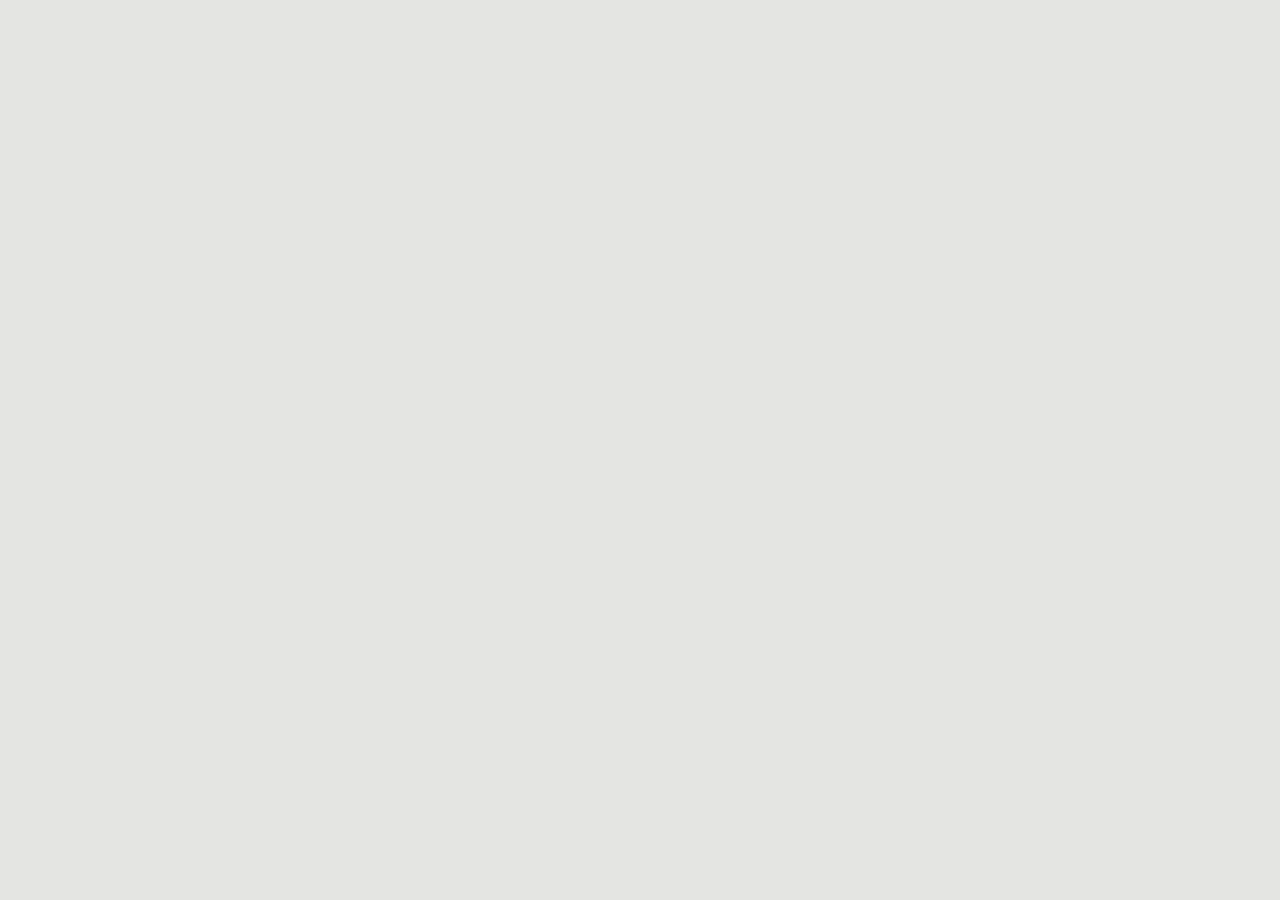
==== index.html @ 8268cdfa "Publica o mapa das farmácias de Foz do Iguaçu Site estático com as 4 lojas FARMAIS, concorrentes no " ====
<!DOCTYPE html>
<html lang="pt-BR"><head>
<meta charset="utf-8"><meta name="viewport" content="width=device-width,initial-scale=1">
<title>Farmácias em Foz — mapa FARMAIS</title>
<meta name="description" content="Mapa 3D de Foz do Iguaçu com as lojas FARMAIS e as farmácias concorrentes nos endereços reais, promoções e farmácias próximas.">
<link rel="stylesheet" href="css/maplibre-gl.css">
<link rel="stylesheet" href="css/app.css">
<link rel="stylesheet" href="css/noite.css?v=noite-auto-v11">
<link rel="stylesheet" href="css/clima.css?v=clima-auto-v14">
<link rel="stylesheet" href="css/clima-barra.css?v=clima-barra-v15">
<link rel="stylesheet" href="css/farmacias.css?v=fm1">
</head>
<body>
<div id="map" role="region" aria-label="Mapa 3D das farmácias de Foz do Iguaçu"></div>
<div id="clima-veil" aria-hidden="true"></div>
<canvas id="clima-canvas" aria-hidden="true"></canvas>
<div id="status" role="status" aria-live="polite"></div>
<!-- Sources and limitations retained for future site content; no overlay controls. -->
<template id="map-sources"><details id="note"><summary>Base real, aparência ilustrativa · fontes e limites</summary>
<p><b>Ônibus:</b> horários e trajetos do arquivo Foztrans fornecido, versão 2026-11-06T12:25:24. Simulação de uma semana típica, sem GPS ao vivo. Saídas programadas, duração e posições intermediárias estimadas. Não representa uma contagem da frota física. <a href="https://www.foztrans.pr.gov.br/horarios-transporte-coletivo-beta/" target="_blank" rel="noopener">Fonte dos dados</a>.</p><p><b>Grama:</b> textura única e contínua no terreno urbano, nas praças e nas áreas verdes; sem manchas de texturas diferentes. Limites, parque nacional e aeroporto preservados.</p>
<p><b>Cidade retrô:</b> biblioteca original de 100 estilos de casas, sobrados, lojas, galerias, apartamentos e torres, com coberturas em volume, com 24 tipos de árvores. Alturas ilustrativas: mais edifícios no Centro e entorno da JK; casas baixas fora desse núcleo. Não representa um cadastro de alturas reais. Ruas, rios, coordenadas e câmeras preservados. 7.689 construções em conflito com o espaço das ruas foram removidas; os contornos dos imóveis restantes foram preservados.</p><p>Referência: <a href="https://www.mobilize.org.br/midias/pesquisas/plano-de-mobilidade-urbana-de-foz-do-iguacu.pdf" target="_blank" rel="noopener">Plano de Mobilidade Urbana de Foz do Iguaçu</a>.</p><p><b>Vegetação:</b> 101.130 árvores, incluindo 65.000 novas posições verificadas contra ruas, construções, água e infraestrutura. Biblioteca de 24 silhuetas ilustrativas, incluindo palmeiras, árvores floridas, copas largas e colunares. Arborização ilustrativa, não inventário botânico real.</p>
<p>Ruas, rios e limites originais preservados. Construções sobre as ruas removidas em ambos os modos. Antes = visual técnico bege.</p>
</details></template>

<script src="js/maplibre-gl.js"></script>
<script src="js/pmtiles.js"></script>
<script src="js/civic-usuario.js?v=janelas-civico-v16"></script>
<script src="js/app-usuario.js"></script>
<script src="js/noite.js?v=noite-auto-v11"></script>
<script src="js/clima.js?v=clima-barra-v15"></script>
<script src="js/redes.js?v=fm1"></script>
<script src="js/farmacias-3d.js?v=fm1"></script>
<script src="js/farmacias-gl.js?v=fm1"></script>
<script src="js/farmacias-mapa.js?v=fm1"></script>
</body></html>
---- css/maplibre-gl.css ----
.maplibregl-map{font:12px/20px Helvetica Neue,Arial,Helvetica,sans-serif;overflow:hidden;position:relative;-webkit-tap-highlight-color:rgb(0 0 0/0)}.maplibregl-canvas{left:0;position:absolute;top:0}.maplibregl-map:fullscreen{height:100%;width:100%}.maplibregl-ctrl-group button.maplibregl-ctrl-compass{touch-action:none}.maplibregl-canvas-container.maplibregl-interactive,.maplibregl-ctrl-group button.maplibregl-ctrl-compass{cursor:grab;-webkit-user-select:none;-moz-user-select:none;user-select:none}.maplibregl-canvas-container.maplibregl-interactive.maplibregl-track-pointer{cursor:pointer}.maplibregl-canvas-container.maplibregl-interactive:active,.maplibregl-ctrl-group button.maplibregl-ctrl-compass:active{cursor:grabbing}.maplibregl-canvas-container.maplibregl-touch-zoom-rotate,.maplibregl-canvas-container.maplibregl-touch-zoom-rotate .maplibregl-canvas{touch-action:pan-x pan-y}.maplibregl-canvas-container.maplibregl-touch-drag-pan,.maplibregl-canvas-container.maplibregl-touch-drag-pan .maplibregl-canvas{touch-action:pinch-zoom}.maplibregl-canvas-container.maplibregl-touch-zoom-rotate.maplibregl-touch-drag-pan,.maplibregl-canvas-container.maplibregl-touch-zoom-rotate.maplibregl-touch-drag-pan .maplibregl-canvas{touch-action:none}.maplibregl-canvas-container.maplibregl-touch-drag-pan.maplibregl-cooperative-gestures,.maplibregl-canvas-container.maplibregl-touch-drag-pan.maplibregl-cooperative-gestures .maplibregl-canvas{touch-action:pan-x pan-y}.maplibregl-ctrl-bottom-left,.maplibregl-ctrl-bottom-right,.maplibregl-ctrl-top-left,.maplibregl-ctrl-top-right{pointer-events:none;position:absolute;z-index:2}.maplibregl-ctrl-top-left{left:0;top:0}.maplibregl-ctrl-top-right{right:0;top:0}.maplibregl-ctrl-bottom-left{bottom:0;left:0}.maplibregl-ctrl-bottom-right{bottom:0;right:0}.maplibregl-ctrl{clear:both;pointer-events:auto;transform:translate(0)}.maplibregl-ctrl-top-left .maplibregl-ctrl{float:left;margin:10px 0 0 10px}.maplibregl-ctrl-top-right .maplibregl-ctrl{float:right;margin:10px 10px 0 0}.maplibregl-ctrl-bottom-left .maplibregl-ctrl{float:left;margin:0 0 10px 10px}.maplibregl-ctrl-bottom-right .maplibregl-ctrl{float:right;margin:0 10px 10px 0}.maplibregl-ctrl-group{background:#fff;border-radius:4px}.maplibregl-ctrl-group:not(:empty){box-shadow:0 0 0 2px rgba(0,0,0,.1)}@media (forced-colors:active){.maplibregl-ctrl-group:not(:empty){box-shadow:0 0 0 2px ButtonText}}.maplibregl-ctrl-group button{background-color:transparent;border:0;box-sizing:border-box;cursor:pointer;display:block;height:29px;outline:none;padding:0;width:29px}.maplibregl-ctrl-group button+button{border-top:1px solid #ddd}.maplibregl-ctrl button .maplibregl-ctrl-icon{background-position:50%;background-repeat:no-repeat;display:block;height:100%;width:100%}@media (forced-colors:active){.maplibregl-ctrl-icon{background-color:transparent}.maplibregl-ctrl-group button+button{border-top:1px solid ButtonText}}.maplibregl-ctrl button::-moz-focus-inner{border:0;padding:0}.maplibregl-ctrl-attrib-button:focus,.maplibregl-ctrl-group button:focus{box-shadow:0 0 2px 2px #0096ff}.maplibregl-ctrl button:disabled{cursor:not-allowed}.maplibregl-ctrl button:disabled .maplibregl-ctrl-icon{opacity:.25}.maplibregl-ctrl button:not(:disabled):hover{background-color:rgb(0 0 0/5%)}.maplibregl-ctrl-group button:focus:focus-visible{box-shadow:0 0 2px 2px #0096ff}.maplibregl-ctrl-group button:focus:not(:focus-visible){box-shadow:none}.maplibregl-ctrl-group button:focus:first-child{border-radius:4px 4px 0 0}.maplibregl-ctrl-group button:focus:last-child{border-radius:0 0 4px 4px}.maplibregl-ctrl-group button:focus:only-child{border-radius:inherit}.maplibregl-ctrl button.maplibregl-ctrl-zoom-out .maplibregl-ctrl-icon{background-image:url("data:image/svg+xml;charset=utf-8,%3Csvg xmlns='http://www.w3.org/2000/svg' width='29' height='29' fill='%23333' viewBox='0 0 29 29'%3E%3Cpath d='M10 13c-.75 0-1.5.75-1.5 1.5S9.25 16 10 16h9c.75 0 1.5-.75 1.5-1.5S19.75 13 19 13z'/%3E%3C/svg%3E")}.maplibregl-ctrl button.maplibregl-ctrl-zoom-in .maplibregl-ctrl-icon{background-image:url("data:image/svg+xml;charset=utf-8,%3Csvg xmlns='http://www.w3.org/2000/svg' width='29' height='29' fill='%23333' viewBox='0 0 29 29'%3E%3Cpath d='M14.5 8.5c-.75 0-1.5.75-1.5 1.5v3h-3c-.75 0-1.5.75-1.5 1.5S9.25 16 10 16h3v3c0 .75.75 1.5 1.5 1.5S16 19.75 16 19v-3h3c.75 0 1.5-.75 1.5-1.5S19.75 13 19 13h-3v-3c0-.75-.75-1.5-1.5-1.5'/%3E%3C/svg%3E")}@media (forced-colors:active){.maplibregl-ctrl button.maplibregl-ctrl-zoom-out .maplibregl-ctrl-icon{background-image:url("data:image/svg+xml;charset=utf-8,%3Csvg xmlns='http://www.w3.org/2000/svg' width='29' height='29' fill='%23fff' viewBox='0 0 29 29'%3E%3Cpath d='M10 13c-.75 0-1.5.75-1.5 1.5S9.25 16 10 16h9c.75 0 1.5-.75 1.5-1.5S19.75 13 19 13z'/%3E%3C/svg%3E")}.maplibregl-ctrl button.maplibregl-ctrl-zoom-in .maplibregl-ctrl-icon{background-image:url("data:image/svg+xml;charset=utf-8,%3Csvg xmlns='http://www.w3.org/2000/svg' width='29' height='29' fill='%23fff' viewBox='0 0 29 29'%3E%3Cpath d='M14.5 8.5c-.75 0-1.5.75-1.5 1.5v3h-3c-.75 0-1.5.75-1.5 1.5S9.25 16 10 16h3v3c0 .75.75 1.5 1.5 1.5S16 19.75 16 19v-3h3c.75 0 1.5-.75 1.5-1.5S19.75 13 19 13h-3v-3c0-.75-.75-1.5-1.5-1.5'/%3E%3C/svg%3E")}}@media (forced-colors:active) and (prefers-color-scheme:light){.maplibregl-ctrl button.maplibregl-ctrl-zoom-out .maplibregl-ctrl-icon{background-image:url("data:image/svg+xml;charset=utf-8,%3Csvg xmlns='http://www.w3.org/2000/svg' width='29' height='29' viewBox='0 0 29 29'%3E%3Cpath d='M10 13c-.75 0-1.5.75-1.5 1.5S9.25 16 10 16h9c.75 0 1.5-.75 1.5-1.5S19.75 13 19 13z'/%3E%3C/svg%3E")}.maplibregl-ctrl button.maplibregl-ctrl-zoom-in .maplibregl-ctrl-icon{background-image:url("data:image/svg+xml;charset=utf-8,%3Csvg xmlns='http://www.w3.org/2000/svg' width='29' height='29' viewBox='0 0 29 29'%3E%3Cpath d='M14.5 8.5c-.75 0-1.5.75-1.5 1.5v3h-3c-.75 0-1.5.75-1.5 1.5S9.25 16 10 16h3v3c0 .75.75 1.5 1.5 1.5S16 19.75 16 19v-3h3c.75 0 1.5-.75 1.5-1.5S19.75 13 19 13h-3v-3c0-.75-.75-1.5-1.5-1.5'/%3E%3C/svg%3E")}}.maplibregl-ctrl button.maplibregl-ctrl-fullscreen .maplibregl-ctrl-icon{background-image:url("data:image/svg+xml;charset=utf-8,%3Csvg xmlns='http://www.w3.org/2000/svg' width='29' height='29' fill='%23333' viewBox='0 0 29 29'%3E%3Cpath d='M24 16v5.5c0 1.75-.75 2.5-2.5 2.5H16v-1l3-1.5-4-5.5 1-1 5.5 4 1.5-3zM6 16l1.5 3 5.5-4 1 1-4 5.5 3 1.5v1H7.5C5.75 24 5 23.25 5 21.5V16zm7-11v1l-3 1.5 4 5.5-1 1-5.5-4L6 13H5V7.5C5 5.75 5.75 5 7.5 5zm11 2.5c0-1.75-.75-2.5-2.5-2.5H16v1l3 1.5-4 5.5 1 1 5.5-4 1.5 3h1z'/%3E%3C/svg%3E")}.maplibregl-ctrl button.maplibregl-ctrl-shrink .maplibregl-ctrl-icon{background-image:url("data:image/svg+xml;charset=utf-8,%3Csvg xmlns='http://www.w3.org/2000/svg' width='29' height='29' viewBox='0 0 29 29'%3E%3Cpath d='M18.5 16c-1.75 0-2.5.75-2.5 2.5V24h1l1.5-3 5.5 4 1-1-4-5.5 3-1.5v-1zM13 18.5c0-1.75-.75-2.5-2.5-2.5H5v1l3 1.5L4 24l1 1 5.5-4 1.5 3h1zm3-8c0 1.75.75 2.5 2.5 2.5H24v-1l-3-1.5L25 5l-1-1-5.5 4L17 5h-1zM10.5 13c1.75 0 2.5-.75 2.5-2.5V5h-1l-1.5 3L5 4 4 5l4 5.5L5 12v1z'/%3E%3C/svg%3E")}@media (forced-colors:active){.maplibregl-ctrl button.maplibregl-ctrl-fullscreen .maplibregl-ctrl-icon{background-image:url("data:image/svg+xml;charset=utf-8,%3Csvg xmlns='http://www.w3.org/2000/svg' width='29' height='29' fill='%23fff' viewBox='0 0 29 29'%3E%3Cpath d='M24 16v5.5c0 1.75-.75 2.5-2.5 2.5H16v-1l3-1.5-4-5.5 1-1 5.5 4 1.5-3zM6 16l1.5 3 5.5-4 1 1-4 5.5 3 1.5v1H7.5C5.75 24 5 23.25 5 21.5V16zm7-11v1l-3 1.5 4 5.5-1 1-5.5-4L6 13H5V7.5C5 5.75 5.75 5 7.5 5zm11 2.5c0-1.75-.75-2.5-2.5-2.5H16v1l3 1.5-4 5.5 1 1 5.5-4 1.5 3h1z'/%3E%3C/svg%3E")}.maplibregl-ctrl button.maplibregl-ctrl-shrink .maplibregl-ctrl-icon{background-image:url("data:image/svg+xml;charset=utf-8,%3Csvg xmlns='http://www.w3.org/2000/svg' width='29' height='29' fill='%23fff' viewBox='0 0 29 29'%3E%3Cpath d='M18.5 16c-1.75 0-2.5.75-2.5 2.5V24h1l1.5-3 5.5 4 1-1-4-5.5 3-1.5v-1zM13 18.5c0-1.75-.75-2.5-2.5-2.5H5v1l3 1.5L4 24l1 1 5.5-4 1.5 3h1zm3-8c0 1.75.75 2.5 2.5 2.5H24v-1l-3-1.5L25 5l-1-1-5.5 4L17 5h-1zM10.5 13c1.75 0 2.5-.75 2.5-2.5V5h-1l-1.5 3L5 4 4 5l4 5.5L5 12v1z'/%3E%3C/svg%3E")}}@media (forced-colors:active) and (prefers-color-scheme:light){.maplibregl-ctrl button.maplibregl-ctrl-fullscreen .maplibregl-ctrl-icon{background-image:url("data:image/svg+xml;charset=utf-8,%3Csvg xmlns='http://www.w3.org/2000/svg' width='29' height='29' viewBox='0 0 29 29'%3E%3Cpath d='M24 16v5.5c0 1.75-.75 2.5-2.5 2.5H16v-1l3-1.5-4-5.5 1-1 5.5 4 1.5-3zM6 16l1.5 3 5.5-4 1 1-4 5.5 3 1.5v1H7.5C5.75 24 5 23.25 5 21.5V16zm7-11v1l-3 1.5 4 5.5-1 1-5.5-4L6 13H5V7.5C5 5.75 5.75 5 7.5 5zm11 2.5c0-1.75-.75-2.5-2.5-2.5H16v1l3 1.5-4 5.5 1 1 5.5-4 1.5 3h1z'/%3E%3C/svg%3E")}.maplibregl-ctrl button.maplibregl-ctrl-shrink .maplibregl-ctrl-icon{background-image:url("data:image/svg+xml;charset=utf-8,%3Csvg xmlns='http://www.w3.org/2000/svg' width='29' height='29' viewBox='0 0 29 29'%3E%3Cpath d='M18.5 16c-1.75 0-2.5.75-2.5 2.5V24h1l1.5-3 5.5 4 1-1-4-5.5 3-1.5v-1zM13 18.5c0-1.75-.75-2.5-2.5-2.5H5v1l3 1.5L4 24l1 1 5.5-4 1.5 3h1zm3-8c0 1.75.75 2.5 2.5 2.5H24v-1l-3-1.5L25 5l-1-1-5.5 4L17 5h-1zM10.5 13c1.75 0 2.5-.75 2.5-2.5V5h-1l-1.5 3L5 4 4 5l4 5.5L5 12v1z'/%3E%3C/svg%3E")}}.maplibregl-ctrl button.maplibregl-ctrl-compass .maplibregl-ctrl-icon{background-image:url("data:image/svg+xml;charset=utf-8,%3Csvg xmlns='http://www.w3.org/2000/svg' width='29' height='29' fill='%23333' viewBox='0 0 29 29'%3E%3Cpath d='m10.5 14 4-8 4 8z'/%3E%3Cpath fill='%23ccc' d='m10.5 16 4 8 4-8z'/%3E%3C/svg%3E")}@media (forced-colors:active){.maplibregl-ctrl button.maplibregl-ctrl-compass .maplibregl-ctrl-icon{background-image:url("data:image/svg+xml;charset=utf-8,%3Csvg xmlns='http://www.w3.org/2000/svg' width='29' height='29' fill='%23fff' viewBox='0 0 29 29'%3E%3Cpath d='m10.5 14 4-8 4 8z'/%3E%3Cpath fill='%23ccc' d='m10.5 16 4 8 4-8z'/%3E%3C/svg%3E")}}@media (forced-colors:active) and (prefers-color-scheme:light){.maplibregl-ctrl button.maplibregl-ctrl-compass .maplibregl-ctrl-icon{background-image:url("data:image/svg+xml;charset=utf-8,%3Csvg xmlns='http://www.w3.org/2000/svg' width='29' height='29' viewBox='0 0 29 29'%3E%3Cpath d='m10.5 14 4-8 4 8z'/%3E%3Cpath fill='%23ccc' d='m10.5 16 4 8 4-8z'/%3E%3C/svg%3E")}}.maplibregl-ctrl button.maplibregl-ctrl-terrain .maplibregl-ctrl-icon{background-image:url("data:image/svg+xml;charset=utf-8,%3Csvg xmlns='http://www.w3.org/2000/svg' width='22' height='22' fill='%23333' viewBox='0 0 22 22'%3E%3Cpath d='m1.754 13.406 4.453-4.851 3.09 3.09 3.281 3.277.969-.969-3.309-3.312 3.844-4.121 6.148 6.886h1.082v-.855l-7.207-8.07-4.84 5.187L6.169 6.57l-5.48 5.965v.871ZM.688 16.844h20.625v1.375H.688Zm0 0'/%3E%3C/svg%3E")}.maplibregl-ctrl button.maplibregl-ctrl-terrain-enabled .maplibregl-ctrl-icon{background-image:url("data:image/svg+xml;charset=utf-8,%3Csvg xmlns='http://www.w3.org/2000/svg' width='22' height='22' fill='%2333b5e5' viewBox='0 0 22 22'%3E%3Cpath d='m1.754 13.406 4.453-4.851 3.09 3.09 3.281 3.277.969-.969-3.309-3.312 3.844-4.121 6.148 6.886h1.082v-.855l-7.207-8.07-4.84 5.187L6.169 6.57l-5.48 5.965v.871ZM.688 16.844h20.625v1.375H.688Zm0 0'/%3E%3C/svg%3E")}.maplibregl-ctrl button.maplibregl-ctrl-geolocate .maplibregl-ctrl-icon{background-image:url("data:image/svg+xml;charset=utf-8,%3Csvg xmlns='http://www.w3.org/2000/svg' width='29' height='29' fill='%23333' viewBox='0 0 20 20'%3E%3Cpath d='M10 4C9 4 9 5 9 5v.1A5 5 0 0 0 5.1 9H5s-1 0-1 1 1 1 1 1h.1A5 5 0 0 0 9 14.9v.1s0 1 1 1 1-1 1-1v-.1a5 5 0 0 0 3.9-3.9h.1s1 0 1-1-1-1-1-1h-.1A5 5 0 0 0 11 5.1V5s0-1-1-1m0 2.5a3.5 3.5 0 1 1 0 7 3.5 3.5 0 1 1 0-7'/%3E%3Ccircle cx='10' cy='10' r='2'/%3E%3C/svg%3E")}.maplibregl-ctrl button.maplibregl-ctrl-geolocate:disabled .maplibregl-ctrl-icon{background-image:url("data:image/svg+xml;charset=utf-8,%3Csvg xmlns='http://www.w3.org/2000/svg' width='29' height='29' fill='%23aaa' viewBox='0 0 20 20'%3E%3Cpath d='M10 4C9 4 9 5 9 5v.1A5 5 0 0 0 5.1 9H5s-1 0-1 1 1 1 1 1h.1A5 5 0 0 0 9 14.9v.1s0 1 1 1 1-1 1-1v-.1a5 5 0 0 0 3.9-3.9h.1s1 0 1-1-1-1-1-1h-.1A5 5 0 0 0 11 5.1V5s0-1-1-1m0 2.5a3.5 3.5 0 1 1 0 7 3.5 3.5 0 1 1 0-7'/%3E%3Ccircle cx='10' cy='10' r='2'/%3E%3Cpath fill='red' d='m14 5 1 1-9 9-1-1z'/%3E%3C/svg%3E")}.maplibregl-ctrl button.maplibregl-ctrl-geolocate.maplibregl-ctrl-geolocate-active .maplibregl-ctrl-icon{background-image:url("data:image/svg+xml;charset=utf-8,%3Csvg xmlns='http://www.w3.org/2000/svg' width='29' height='29' fill='%2333b5e5' viewBox='0 0 20 20'%3E%3Cpath d='M10 4C9 4 9 5 9 5v.1A5 5 0 0 0 5.1 9H5s-1 0-1 1 1 1 1 1h.1A5 5 0 0 0 9 14.9v.1s0 1 1 1 1-1 1-1v-.1a5 5 0 0 0 3.9-3.9h.1s1 0 1-1-1-1-1-1h-.1A5 5 0 0 0 11 5.1V5s0-1-1-1m0 2.5a3.5 3.5 0 1 1 0 7 3.5 3.5 0 1 1 0-7'/%3E%3Ccircle cx='10' cy='10' r='2'/%3E%3C/svg%3E")}.maplibregl-ctrl button.maplibregl-ctrl-geolocate.maplibregl-ctrl-geolocate-active-error .maplibregl-ctrl-icon{background-image:url("data:image/svg+xml;charset=utf-8,%3Csvg xmlns='http://www.w3.org/2000/svg' width='29' height='29' fill='%23e58978' viewBox='0 0 20 20'%3E%3Cpath d='M10 4C9 4 9 5 9 5v.1A5 5 0 0 0 5.1 9H5s-1 0-1 1 1 1 1 1h.1A5 5 0 0 0 9 14.9v.1s0 1 1 1 1-1 1-1v-.1a5 5 0 0 0 3.9-3.9h.1s1 0 1-1-1-1-1-1h-.1A5 5 0 0 0 11 5.1V5s0-1-1-1m0 2.5a3.5 3.5 0 1 1 0 7 3.5 3.5 0 1 1 0-7'/%3E%3Ccircle cx='10' cy='10' r='2'/%3E%3C/svg%3E")}.maplibregl-ctrl button.maplibregl-ctrl-geolocate.maplibregl-ctrl-geolocate-background .maplibregl-ctrl-icon{background-image:url("data:image/svg+xml;charset=utf-8,%3Csvg xmlns='http://www.w3.org/2000/svg' width='29' height='29' fill='%2333b5e5' viewBox='0 0 20 20'%3E%3Cpath d='M10 4C9 4 9 5 9 5v.1A5 5 0 0 0 5.1 9H5s-1 0-1 1 1 1 1 1h.1A5 5 0 0 0 9 14.9v.1s0 1 1 1 1-1 1-1v-.1a5 5 0 0 0 3.9-3.9h.1s1 0 1-1-1-1-1-1h-.1A5 5 0 0 0 11 5.1V5s0-1-1-1m0 2.5a3.5 3.5 0 1 1 0 7 3.5 3.5 0 1 1 0-7'/%3E%3C/svg%3E")}.maplibregl-ctrl button.maplibregl-ctrl-geolocate.maplibregl-ctrl-geolocate-background-error .maplibregl-ctrl-icon{background-image:url("data:image/svg+xml;charset=utf-8,%3Csvg xmlns='http://www.w3.org/2000/svg' width='29' height='29' fill='%23e54e33' viewBox='0 0 20 20'%3E%3Cpath d='M10 4C9 4 9 5 9 5v.1A5 5 0 0 0 5.1 9H5s-1 0-1 1 1 1 1 1h.1A5 5 0 0 0 9 14.9v.1s0 1 1 1 1-1 1-1v-.1a5 5 0 0 0 3.9-3.9h.1s1 0 1-1-1-1-1-1h-.1A5 5 0 0 0 11 5.1V5s0-1-1-1m0 2.5a3.5 3.5 0 1 1 0 7 3.5 3.5 0 1 1 0-7'/%3E%3C/svg%3E")}.maplibregl-ctrl button.maplibregl-ctrl-geolocate.maplibregl-ctrl-geolocate-waiting .maplibregl-ctrl-icon{animation:maplibregl-spin 2s linear infinite}@media (forced-colors:active){.maplibregl-ctrl button.maplibregl-ctrl-geolocate .maplibregl-ctrl-icon{background-image:url("data:image/svg+xml;charset=utf-8,%3Csvg xmlns='http://www.w3.org/2000/svg' width='29' height='29' fill='%23fff' viewBox='0 0 20 20'%3E%3Cpath d='M10 4C9 4 9 5 9 5v.1A5 5 0 0 0 5.1 9H5s-1 0-1 1 1 1 1 1h.1A5 5 0 0 0 9 14.9v.1s0 1 1 1 1-1 1-1v-.1a5 5 0 0 0 3.9-3.9h.1s1 0 1-1-1-1-1-1h-.1A5 5 0 0 0 11 5.1V5s0-1-1-1m0 2.5a3.5 3.5 0 1 1 0 7 3.5 3.5 0 1 1 0-7'/%3E%3Ccircle cx='10' cy='10' r='2'/%3E%3C/svg%3E")}.maplibregl-ctrl button.maplibregl-ctrl-geolocate:disabled .maplibregl-ctrl-icon{background-image:url("data:image/svg+xml;charset=utf-8,%3Csvg xmlns='http://www.w3.org/2000/svg' width='29' height='29' fill='%23999' viewBox='0 0 20 20'%3E%3Cpath d='M10 4C9 4 9 5 9 5v.1A5 5 0 0 0 5.1 9H5s-1 0-1 1 1 1 1 1h.1A5 5 0 0 0 9 14.9v.1s0 1 1 1 1-1 1-1v-.1a5 5 0 0 0 3.9-3.9h.1s1 0 1-1-1-1-1-1h-.1A5 5 0 0 0 11 5.1V5s0-1-1-1m0 2.5a3.5 3.5 0 1 1 0 7 3.5 3.5 0 1 1 0-7'/%3E%3Ccircle cx='10' cy='10' r='2'/%3E%3Cpath fill='red' d='m14 5 1 1-9 9-1-1z'/%3E%3C/svg%3E")}.maplibregl-ctrl button.maplibregl-ctrl-geolocate.maplibregl-ctrl-geolocate-active .maplibregl-ctrl-icon{background-image:url("data:image/svg+xml;charset=utf-8,%3Csvg xmlns='http://www.w3.org/2000/svg' width='29' height='29' fill='%2333b5e5' viewBox='0 0 20 20'%3E%3Cpath d='M10 4C9 4 9 5 9 5v.1A5 5 0 0 0 5.1 9H5s-1 0-1 1 1 1 1 1h.1A5 5 0 0 0 9 14.9v.1s0 1 1 1 1-1 1-1v-.1a5 5 0 0 0 3.9-3.9h.1s1 0 1-1-1-1-1-1h-.1A5 5 0 0 0 11 5.1V5s0-1-1-1m0 2.5a3.5 3.5 0 1 1 0 7 3.5 3.5 0 1 1 0-7'/%3E%3Ccircle cx='10' cy='10' r='2'/%3E%3C/svg%3E")}.maplibregl-ctrl button.maplibregl-ctrl-geolocate.maplibregl-ctrl-geolocate-active-error .maplibregl-ctrl-icon{background-image:url("data:image/svg+xml;charset=utf-8,%3Csvg xmlns='http://www.w3.org/2000/svg' width='29' height='29' fill='%23e58978' viewBox='0 0 20 20'%3E%3Cpath d='M10 4C9 4 9 5 9 5v.1A5 5 0 0 0 5.1 9H5s-1 0-1 1 1 1 1 1h.1A5 5 0 0 0 9 14.9v.1s0 1 1 1 1-1 1-1v-.1a5 5 0 0 0 3.9-3.9h.1s1 0 1-1-1-1-1-1h-.1A5 5 0 0 0 11 5.1V5s0-1-1-1m0 2.5a3.5 3.5 0 1 1 0 7 3.5 3.5 0 1 1 0-7'/%3E%3Ccircle cx='10' cy='10' r='2'/%3E%3C/svg%3E")}.maplibregl-ctrl button.maplibregl-ctrl-geolocate.maplibregl-ctrl-geolocate-background .maplibregl-ctrl-icon{background-image:url("data:image/svg+xml;charset=utf-8,%3Csvg xmlns='http://www.w3.org/2000/svg' width='29' height='29' fill='%2333b5e5' viewBox='0 0 20 20'%3E%3Cpath d='M10 4C9 4 9 5 9 5v.1A5 5 0 0 0 5.1 9H5s-1 0-1 1 1 1 1 1h.1A5 5 0 0 0 9 14.9v.1s0 1 1 1 1-1 1-1v-.1a5 5 0 0 0 3.9-3.9h.1s1 0 1-1-1-1-1-1h-.1A5 5 0 0 0 11 5.1V5s0-1-1-1m0 2.5a3.5 3.5 0 1 1 0 7 3.5 3.5 0 1 1 0-7'/%3E%3C/svg%3E")}.maplibregl-ctrl button.maplibregl-ctrl-geolocate.maplibregl-ctrl-geolocate-background-error .maplibregl-ctrl-icon{background-image:url("data:image/svg+xml;charset=utf-8,%3Csvg xmlns='http://www.w3.org/2000/svg' width='29' height='29' fill='%23e54e33' viewBox='0 0 20 20'%3E%3Cpath d='M10 4C9 4 9 5 9 5v.1A5 5 0 0 0 5.1 9H5s-1 0-1 1 1 1 1 1h.1A5 5 0 0 0 9 14.9v.1s0 1 1 1 1-1 1-1v-.1a5 5 0 0 0 3.9-3.9h.1s1 0 1-1-1-1-1-1h-.1A5 5 0 0 0 11 5.1V5s0-1-1-1m0 2.5a3.5 3.5 0 1 1 0 7 3.5 3.5 0 1 1 0-7'/%3E%3C/svg%3E")}}@media (forced-colors:active) and (prefers-color-scheme:light){.maplibregl-ctrl button.maplibregl-ctrl-geolocate .maplibregl-ctrl-icon{background-image:url("data:image/svg+xml;charset=utf-8,%3Csvg xmlns='http://www.w3.org/2000/svg' width='29' height='29' viewBox='0 0 20 20'%3E%3Cpath d='M10 4C9 4 9 5 9 5v.1A5 5 0 0 0 5.1 9H5s-1 0-1 1 1 1 1 1h.1A5 5 0 0 0 9 14.9v.1s0 1 1 1 1-1 1-1v-.1a5 5 0 0 0 3.9-3.9h.1s1 0 1-1-1-1-1-1h-.1A5 5 0 0 0 11 5.1V5s0-1-1-1m0 2.5a3.5 3.5 0 1 1 0 7 3.5 3.5 0 1 1 0-7'/%3E%3Ccircle cx='10' cy='10' r='2'/%3E%3C/svg%3E")}.maplibregl-ctrl button.maplibregl-ctrl-geolocate:disabled .maplibregl-ctrl-icon{background-image:url("data:image/svg+xml;charset=utf-8,%3Csvg xmlns='http://www.w3.org/2000/svg' width='29' height='29' fill='%23666' viewBox='0 0 20 20'%3E%3Cpath d='M10 4C9 4 9 5 9 5v.1A5 5 0 0 0 5.1 9H5s-1 0-1 1 1 1 1 1h.1A5 5 0 0 0 9 14.9v.1s0 1 1 1 1-1 1-1v-.1a5 5 0 0 0 3.9-3.9h.1s1 0 1-1-1-1-1-1h-.1A5 5 0 0 0 11 5.1V5s0-1-1-1m0 2.5a3.5 3.5 0 1 1 0 7 3.5 3.5 0 1 1 0-7'/%3E%3Ccircle cx='10' cy='10' r='2'/%3E%3Cpath fill='red' d='m14 5 1 1-9 9-1-1z'/%3E%3C/svg%3E")}}@keyframes maplibregl-spin{0%{transform:rotate(0deg)}to{transform:rotate(1turn)}}a.maplibregl-ctrl-logo{background-image:url("data:image/svg+xml;charset=utf-8,%3Csvg xmlns='http://www.w3.org/2000/svg' width='88' height='23' fill='none'%3E%3Cpath fill='%23000' fill-opacity='.4' fill-rule='evenodd' d='M17.408 16.796h-1.827l2.501-12.095h.198l3.324 6.533.988 2.19.988-2.19 3.258-6.533h.181l2.6 12.095h-1.81l-1.218-5.644-.362-1.71-.658 1.71-2.929 5.644h-.098l-2.914-5.644-.757-1.71-.345 1.71zm1.958-3.42-.726 3.663a1.255 1.255 0 0 1-1.232 1.011h-1.827a1.255 1.255 0 0 1-1.229-1.509l2.501-12.095a1.255 1.255 0 0 1 1.23-1.001h.197a1.25 1.25 0 0 1 1.12.685l3.19 6.273 3.125-6.263a1.25 1.25 0 0 1 1.123-.695h.181a1.255 1.255 0 0 1 1.227.991l1.443 6.71a5 5 0 0 1 .314-.787l.009-.016a4.6 4.6 0 0 1 1.777-1.887c.782-.46 1.668-.667 2.611-.667a4.6 4.6 0 0 1 1.7.32l.306.134c.21-.16.474-.256.759-.256h1.694a1.255 1.255 0 0 1 1.212.925 1.255 1.255 0 0 1 1.212-.925h1.711c.284 0 .545.094.755.252.613-.3 1.312-.45 2.075-.45 1.356 0 2.557.445 3.482 1.4q.47.48.763 1.064V4.701a1.255 1.255 0 0 1 1.255-1.255h1.86A1.255 1.255 0 0 1 54.44 4.7v9.194h2.217c.19 0 .37.043.532.118v-4.77c0-.356.147-.678.385-.906a2.42 2.42 0 0 1-.682-1.71c0-.665.267-1.253.735-1.7a2.45 2.45 0 0 1 1.722-.674 2.43 2.43 0 0 1 1.705.675q.318.302.504.683V4.7a1.255 1.255 0 0 1 1.255-1.255h1.744A1.255 1.255 0 0 1 65.812 4.7v3.335a4.8 4.8 0 0 1 1.526-.246c.938 0 1.817.214 2.59.69a4.47 4.47 0 0 1 1.67 1.743v-.98a1.255 1.255 0 0 1 1.256-1.256h1.777c.233 0 .451.064.639.174a3.4 3.4 0 0 1 1.567-.372c.346 0 .861.02 1.285.232a1.25 1.25 0 0 1 .689 1.004 4.7 4.7 0 0 1 .853-.588c.795-.44 1.675-.647 2.61-.647 1.385 0 2.65.39 3.525 1.396.836.938 1.168 2.173 1.168 3.528q-.001.515-.056 1.051a1.255 1.255 0 0 1-.947 1.09l.408.952a1.255 1.255 0 0 1-.477 1.552c-.418.268-.92.463-1.458.612-.613.171-1.304.244-2.049.244-1.06 0-2.043-.207-2.886-.698l-.015-.008c-.798-.48-1.419-1.135-1.818-1.963l-.004-.008a5.8 5.8 0 0 1-.548-2.512q0-.429.053-.843a1.3 1.3 0 0 1-.333-.086l-.166-.004c-.223 0-.426.062-.643.228-.03.024-.142.139-.142.59v3.883a1.255 1.255 0 0 1-1.256 1.256h-1.777a1.255 1.255 0 0 1-1.256-1.256V15.69l-.032.057a4.8 4.8 0 0 1-1.86 1.833 5.04 5.04 0 0 1-2.484.634 4.5 4.5 0 0 1-1.935-.424 1.25 1.25 0 0 1-.764.258h-1.71a1.255 1.255 0 0 1-1.256-1.255V7.687a2.4 2.4 0 0 1-.428.625c.253.23.412.561.412.93v7.553a1.255 1.255 0 0 1-1.256 1.255h-1.843a1.25 1.25 0 0 1-.894-.373c-.228.23-.544.373-.894.373H51.32a1.255 1.255 0 0 1-1.256-1.255v-1.251l-.061.117a4.7 4.7 0 0 1-1.782 1.884 4.77 4.77 0 0 1-2.485.67 5.6 5.6 0 0 1-1.485-.188l.009 2.764a1.255 1.255 0 0 1-1.255 1.259h-1.729a1.255 1.255 0 0 1-1.255-1.255v-3.537a1.255 1.255 0 0 1-1.167.793h-1.679a1.25 1.25 0 0 1-.77-.263 4.5 4.5 0 0 1-1.945.429c-.885 0-1.724-.21-2.495-.632l-.017-.01a5 5 0 0 1-1.081-.836 1.255 1.255 0 0 1-1.254 1.312h-1.81a1.255 1.255 0 0 1-1.228-.99l-.782-3.625-2.044 3.939a1.25 1.25 0 0 1-1.115.676h-.098a1.25 1.25 0 0 1-1.116-.68l-2.061-3.994zM35.92 16.63l.207-.114.223-.15q.493-.356.735-.785l.061-.118.033 1.332h1.678V9.242h-1.694l-.033 1.267q-.133-.329-.526-.658l-.032-.028a3.2 3.2 0 0 0-.668-.428l-.27-.12a3.3 3.3 0 0 0-1.235-.23q-1.136-.001-1.974.493a3.36 3.36 0 0 0-1.3 1.382q-.445.89-.444 2.074 0 1.2.51 2.107a3.8 3.8 0 0 0 1.382 1.381 3.9 3.9 0 0 0 1.893.477q.795 0 1.455-.33zm-2.789-5.38q-.576.675-.575 1.762 0 1.102.559 1.794.576.675 1.645.675a2.25 2.25 0 0 0 .934-.19 2.2 2.2 0 0 0 .468-.29l.178-.161a2.2 2.2 0 0 0 .397-.561q.244-.5.244-1.15v-.115q0-.708-.296-1.267l-.043-.077a2.2 2.2 0 0 0-.633-.709l-.13-.086-.047-.028a2.1 2.1 0 0 0-1.073-.285q-1.052 0-1.629.692zm2.316 2.706c.163-.17.28-.407.28-.83v-.114c0-.292-.06-.508-.15-.68a.96.96 0 0 0-.353-.389.85.85 0 0 0-.464-.127c-.4 0-.56.114-.664.239l-.01.012c-.148.174-.275.45-.275.945 0 .506.122.801.27.99.097.11.266.224.68.224.303 0 .504-.09.687-.269zm7.545 1.705a2.6 2.6 0 0 0 .331.423q.319.33.755.548l.173.074q.65.255 1.49.255 1.02 0 1.844-.493a3.45 3.45 0 0 0 1.316-1.4q.493-.904.493-2.089 0-1.909-.988-2.913-.988-1.02-2.584-1.02-.898 0-1.575.347a3 3 0 0 0-.415.262l-.199.166a3.4 3.4 0 0 0-.64.82V9.242h-1.712v11.553h1.729l-.017-5.134zm.53-1.138q.206.29.48.5l.155.11.053.034q.51.296 1.119.297 1.07 0 1.645-.675.577-.69.576-1.762 0-1.119-.576-1.777-.558-.675-1.645-.675-.435 0-.835.16a2 2 0 0 0-.284.136 2 2 0 0 0-.363.254 2.2 2.2 0 0 0-.46.569l-.082.162a2.6 2.6 0 0 0-.213 1.072v.115q0 .707.296 1.267l.135.211zm.964-.818a1.1 1.1 0 0 0 .367.385.94.94 0 0 0 .476.118c.423 0 .59-.117.687-.23.159-.194.28-.478.28-.95 0-.53-.133-.8-.266-.952l-.021-.025c-.078-.094-.231-.221-.68-.221a1 1 0 0 0-.503.135l-.012.007a.86.86 0 0 0-.335.343c-.073.133-.132.324-.132.614v.115a1.4 1.4 0 0 0 .14.66zm15.7-6.222q.347-.346.346-.856a1.05 1.05 0 0 0-.345-.79 1.18 1.18 0 0 0-.84-.329q-.51 0-.855.33a1.05 1.05 0 0 0-.346.79q0 .51.346.855.345.346.856.346.51 0 .839-.346zm4.337 9.314.033-1.332q.191.403.59.747l.098.081a4 4 0 0 0 .316.224l.223.122a3.2 3.2 0 0 0 1.44.322 3.8 3.8 0 0 0 1.875-.477 3.5 3.5 0 0 0 1.382-1.366q.527-.89.526-2.09 0-1.184-.444-2.073a3.24 3.24 0 0 0-1.283-1.399q-.823-.51-1.942-.51a3.5 3.5 0 0 0-1.527.344l-.086.043-.165.09a3 3 0 0 0-.33.214q-.432.315-.656.707a2 2 0 0 0-.099.198l.082-1.283V4.701h-1.744v12.095zm.473-2.509a2.5 2.5 0 0 0 .566.7q.117.098.245.18l.144.08a2.1 2.1 0 0 0 .975.232q1.07 0 1.645-.675.576-.69.576-1.778 0-1.102-.576-1.777-.56-.691-1.645-.692a2.2 2.2 0 0 0-1.015.235q-.22.113-.415.282l-.15.142a2.1 2.1 0 0 0-.42.594q-.223.479-.223 1.1v.115q0 .705.293 1.26zm2.616-.293c.157-.191.28-.479.28-.967 0-.51-.13-.79-.276-.961l-.021-.026c-.082-.1-.232-.225-.67-.225a.87.87 0 0 0-.681.279l-.012.011c-.154.155-.274.38-.274.807v.115c0 .285.057.499.144.669a1.1 1.1 0 0 0 .367.405c.137.082.28.123.455.123.423 0 .59-.118.686-.23zm8.266-3.013q.345-.13.724-.14l.069-.002q.493 0 .642.099l.247-1.794q-.196-.099-.717-.099a2.3 2.3 0 0 0-.545.063 2 2 0 0 0-.411.148 2.2 2.2 0 0 0-.4.249 2.5 2.5 0 0 0-.485.499 2.7 2.7 0 0 0-.32.581l-.05.137v-1.48h-1.778v7.553h1.777v-3.884q0-.546.159-.943a1.5 1.5 0 0 1 .466-.636 2.5 2.5 0 0 1 .399-.253 2 2 0 0 1 .224-.099zm9.784 2.656.05-.922q0-1.743-.856-2.698-.838-.97-2.584-.97-1.119-.001-2.007.493a3.46 3.46 0 0 0-1.4 1.382q-.493.906-.493 2.106 0 1.07.428 1.975.428.89 1.332 1.432.906.526 2.255.526.973 0 1.668-.185l.044-.012.135-.04q.613-.184.984-.421l-.542-1.267q-.3.162-.642.274l-.297.087q-.51.131-1.3.131-.954 0-1.497-.444a1.6 1.6 0 0 1-.192-.193q-.366-.44-.512-1.234l-.004-.021zm-5.427-1.256-.003.022h3.752v-.138q-.011-.727-.288-1.118a1 1 0 0 0-.156-.176q-.46-.428-1.316-.428-.986 0-1.494.604-.379.45-.494 1.234zm-27.053 2.77V4.7h-1.86v12.095h5.333V15.15zm7.103-5.908v7.553h-1.843V9.242h1.843z'/%3E%3Cpath fill='%23fff' d='m19.63 11.151-.757-1.71-.345 1.71-1.12 5.644h-1.827L18.083 4.7h.197l3.325 6.533.988 2.19.988-2.19L26.839 4.7h.181l2.6 12.095h-1.81l-1.218-5.644-.362-1.71-.658 1.71-2.93 5.644h-.098l-2.913-5.644zm14.836 5.81q-1.02 0-1.893-.478a3.8 3.8 0 0 1-1.381-1.382q-.51-.906-.51-2.106 0-1.185.444-2.074a3.36 3.36 0 0 1 1.3-1.382q.839-.494 1.974-.494a3.3 3.3 0 0 1 1.234.231 3.3 3.3 0 0 1 .97.575q.396.33.527.659l.033-1.267h1.694v7.553H37.18l-.033-1.332q-.279.593-1.02 1.053a3.17 3.17 0 0 1-1.662.444zm.296-1.482q.938 0 1.58-.642.642-.66.642-1.711v-.115q0-.708-.296-1.267a2.2 2.2 0 0 0-.807-.872 2.1 2.1 0 0 0-1.119-.313q-1.053 0-1.629.692-.575.675-.575 1.76 0 1.103.559 1.795.577.675 1.645.675zm6.521-6.237h1.711v1.4q.906-1.597 2.83-1.597 1.596 0 2.584 1.02.988 1.005.988 2.914 0 1.185-.493 2.09a3.46 3.46 0 0 1-1.316 1.399 3.5 3.5 0 0 1-1.844.493q-.954 0-1.662-.329a2.67 2.67 0 0 1-1.086-.97l.017 5.134h-1.728zm4.048 6.22q1.07 0 1.645-.674.577-.69.576-1.762 0-1.119-.576-1.777-.558-.675-1.645-.675-.592 0-1.12.296-.51.28-.822.823-.296.527-.296 1.234v.115q0 .708.296 1.267.313.543.823.855.51.296 1.119.297z'/%3E%3Cpath fill='%23e1e3e9' d='M51.325 4.7h1.86v10.45h3.473v1.646h-5.333zm7.12 4.542h1.843v7.553h-1.843zm.905-1.415a1.16 1.16 0 0 1-.856-.346 1.17 1.17 0 0 1-.346-.856 1.05 1.05 0 0 1 .346-.79q.346-.329.856-.329.494 0 .839.33a1.05 1.05 0 0 1 .345.79 1.16 1.16 0 0 1-.345.855q-.33.346-.84.346zm7.875 9.133a3.17 3.17 0 0 1-1.662-.444q-.723-.46-1.004-1.053l-.033 1.332h-1.71V4.701h1.743v4.657l-.082 1.283q.279-.658 1.086-1.119a3.5 3.5 0 0 1 1.778-.477q1.119 0 1.942.51a3.24 3.24 0 0 1 1.283 1.4q.445.888.444 2.072 0 1.201-.526 2.09a3.5 3.5 0 0 1-1.382 1.366 3.8 3.8 0 0 1-1.876.477zm-.296-1.481q1.069 0 1.645-.675.577-.69.577-1.778 0-1.102-.577-1.776-.56-.691-1.645-.692a2.12 2.12 0 0 0-1.58.659q-.642.641-.642 1.694v.115q0 .71.296 1.267a2.4 2.4 0 0 0 .807.872 2.1 2.1 0 0 0 1.119.313zm5.927-6.237h1.777v1.481q.263-.757.856-1.217a2.14 2.14 0 0 1 1.349-.46q.527 0 .724.098l-.247 1.794q-.149-.099-.642-.099-.774 0-1.416.494-.626.493-.626 1.58v3.883h-1.777V9.242zm9.534 7.718q-1.35 0-2.255-.526-.904-.543-1.332-1.432a4.6 4.6 0 0 1-.428-1.975q0-1.2.493-2.106a3.46 3.46 0 0 1 1.4-1.382q.889-.495 2.007-.494 1.744 0 2.584.97.855.956.856 2.7 0 .444-.05.92h-5.43q.18 1.005.708 1.45.542.443 1.497.443.79 0 1.3-.131a4 4 0 0 0 .938-.362l.542 1.267q-.411.263-1.119.46-.708.198-1.711.197zm1.596-4.558q.016-1.02-.444-1.432-.46-.428-1.316-.428-1.728 0-1.991 1.86z'/%3E%3Cpath d='M5.074 15.948a.484.657 0 0 0-.486.659v1.84a.484.657 0 0 0 .486.659h4.101a.484.657 0 0 0 .486-.659v-1.84a.484.657 0 0 0-.486-.659zm3.56 1.16H5.617v.838h3.017z' style='fill:%23fff;fill-rule:evenodd;stroke-width:1.03600001'/%3E%3Cg style='stroke-width:1.12603545'%3E%3Cpath d='M-9.408-1.416c-3.833-.025-7.056 2.912-7.08 6.615-.02 3.08 1.653 4.832 3.107 6.268.903.892 1.721 1.74 2.32 2.902l-.525-.004c-.543-.003-.992.304-1.24.639a1.87 1.87 0 0 0-.362 1.121l-.011 1.877c-.003.402.104.787.347 1.125.244.338.688.653 1.23.656l4.142.028c.542.003.99-.306 1.238-.641a1.87 1.87 0 0 0 .363-1.121l.012-1.875a1.87 1.87 0 0 0-.348-1.127c-.243-.338-.688-.653-1.23-.656l-.518-.004c.597-1.145 1.425-1.983 2.348-2.87 1.473-1.414 3.18-3.149 3.2-6.226-.016-3.59-2.923-6.684-6.993-6.707m-.006 1.1v.002c3.274.02 5.92 2.532 5.9 5.6-.017 2.706-1.39 4.026-2.863 5.44-1.034.994-2.118 2.033-2.814 3.633-.018.041-.052.055-.075.065q-.013.004-.02.01a.34.34 0 0 1-.226.084.34.34 0 0 1-.224-.086l-.092-.077c-.699-1.615-1.768-2.669-2.781-3.67-1.454-1.435-2.797-2.762-2.78-5.478.02-3.067 2.7-5.545 5.975-5.523m-.02 2.826c-1.62-.01-2.944 1.315-2.955 2.96-.01 1.646 1.295 2.988 2.916 2.999h.002c1.621.01 2.943-1.316 2.953-2.961.011-1.646-1.294-2.988-2.916-2.998m-.005 1.1c1.017.006 1.829.83 1.822 1.89s-.83 1.874-1.848 1.867c-1.018-.006-1.829-.83-1.822-1.89s.83-1.874 1.848-1.868m-2.155 11.857 4.14.025c.271.002.49.305.487.676l-.013 1.875c-.003.37-.224.67-.495.668l-4.14-.025c-.27-.002-.487-.306-.485-.676l.012-1.875c.003-.37.224-.67.494-.668' style='color:%23000;font-style:normal;font-variant:normal;font-weight:400;font-stretch:normal;font-size:medium;line-height:normal;font-family:sans-serif;font-variant-ligatures:normal;font-variant-position:normal;font-variant-caps:normal;font-variant-numeric:normal;font-variant-alternates:normal;font-feature-settings:normal;text-indent:0;text-align:start;text-decoration:none;text-decoration-line:none;text-decoration-style:solid;text-decoration-color:%23000;letter-spacing:normal;word-spacing:normal;text-transform:none;writing-mode:lr-tb;direction:ltr;text-orientation:mixed;dominant-baseline:auto;baseline-shift:baseline;text-anchor:start;white-space:normal;shape-padding:0;clip-rule:evenodd;display:inline;overflow:visible;visibility:visible;opacity:1;isolation:auto;mix-blend-mode:normal;color-interpolation:sRGB;color-interpolation-filters:linearRGB;solid-color:%23000;solid-opacity:1;vector-effect:none;fill:%23000;fill-opacity:.4;fill-rule:evenodd;stroke:none;stroke-width:2.47727823;stroke-linecap:butt;stroke-linejoin:miter;stroke-miterlimit:4;stroke-dasharray:none;stroke-dashoffset:0;stroke-opacity:1;color-rendering:auto;image-rendering:auto;shape-rendering:auto;text-rendering:auto' transform='translate(15.553 2.85)scale(.88807)'/%3E%3Cpath d='M-9.415-.316C-12.69-.338-15.37 2.14-15.39 5.207c-.017 2.716 1.326 4.041 2.78 5.477 1.013 1 2.081 2.055 2.78 3.67l.092.076a.34.34 0 0 0 .225.086.34.34 0 0 0 .227-.083l.019-.01c.022-.009.057-.024.074-.064.697-1.6 1.78-2.64 2.814-3.634 1.473-1.414 2.847-2.733 2.864-5.44.02-3.067-2.627-5.58-5.901-5.601m-.057 8.784c1.621.011 2.944-1.315 2.955-2.96.01-1.646-1.295-2.988-2.916-2.999-1.622-.01-2.945 1.315-2.955 2.96s1.295 2.989 2.916 3' style='clip-rule:evenodd;fill:%23e1e3e9;fill-opacity:1;fill-rule:evenodd;stroke:none;stroke-width:2.47727823;stroke-miterlimit:4;stroke-dasharray:none;stroke-opacity:.4' transform='translate(15.553 2.85)scale(.88807)'/%3E%3Cpath d='M-11.594 15.465c-.27-.002-.492.297-.494.668l-.012 1.876c-.003.371.214.673.485.675l4.14.027c.271.002.492-.298.495-.668l.012-1.877c.003-.37-.215-.672-.485-.674z' style='clip-rule:evenodd;fill:%23fff;fill-opacity:1;fill-rule:evenodd;stroke:none;stroke-width:2.47727823;stroke-miterlimit:4;stroke-dasharray:none;stroke-opacity:.4' transform='translate(15.553 2.85)scale(.88807)'/%3E%3C/g%3E%3C/svg%3E");background-repeat:no-repeat;cursor:pointer;display:block;height:23px;margin:0 0 -4px -4px;overflow:hidden;width:88px}a.maplibregl-ctrl-logo.maplibregl-compact{width:14px}@media (forced-colors:active){a.maplibregl-ctrl-logo{background-color:transparent;background-image:url("data:image/svg+xml;charset=utf-8,%3Csvg xmlns='http://www.w3.org/2000/svg' width='88' height='23' fill='none'%3E%3Cpath fill='%23000' fill-opacity='.4' fill-rule='evenodd' d='M17.408 16.796h-1.827l2.501-12.095h.198l3.324 6.533.988 2.19.988-2.19 3.258-6.533h.181l2.6 12.095h-1.81l-1.218-5.644-.362-1.71-.658 1.71-2.929 5.644h-.098l-2.914-5.644-.757-1.71-.345 1.71zm1.958-3.42-.726 3.663a1.255 1.255 0 0 1-1.232 1.011h-1.827a1.255 1.255 0 0 1-1.229-1.509l2.501-12.095a1.255 1.255 0 0 1 1.23-1.001h.197a1.25 1.25 0 0 1 1.12.685l3.19 6.273 3.125-6.263a1.25 1.25 0 0 1 1.123-.695h.181a1.255 1.255 0 0 1 1.227.991l1.443 6.71a5 5 0 0 1 .314-.787l.009-.016a4.6 4.6 0 0 1 1.777-1.887c.782-.46 1.668-.667 2.611-.667a4.6 4.6 0 0 1 1.7.32l.306.134c.21-.16.474-.256.759-.256h1.694a1.255 1.255 0 0 1 1.212.925 1.255 1.255 0 0 1 1.212-.925h1.711c.284 0 .545.094.755.252.613-.3 1.312-.45 2.075-.45 1.356 0 2.557.445 3.482 1.4q.47.48.763 1.064V4.701a1.255 1.255 0 0 1 1.255-1.255h1.86A1.255 1.255 0 0 1 54.44 4.7v9.194h2.217c.19 0 .37.043.532.118v-4.77c0-.356.147-.678.385-.906a2.42 2.42 0 0 1-.682-1.71c0-.665.267-1.253.735-1.7a2.45 2.45 0 0 1 1.722-.674 2.43 2.43 0 0 1 1.705.675q.318.302.504.683V4.7a1.255 1.255 0 0 1 1.255-1.255h1.744A1.255 1.255 0 0 1 65.812 4.7v3.335a4.8 4.8 0 0 1 1.526-.246c.938 0 1.817.214 2.59.69a4.47 4.47 0 0 1 1.67 1.743v-.98a1.255 1.255 0 0 1 1.256-1.256h1.777c.233 0 .451.064.639.174a3.4 3.4 0 0 1 1.567-.372c.346 0 .861.02 1.285.232a1.25 1.25 0 0 1 .689 1.004 4.7 4.7 0 0 1 .853-.588c.795-.44 1.675-.647 2.61-.647 1.385 0 2.65.39 3.525 1.396.836.938 1.168 2.173 1.168 3.528q-.001.515-.056 1.051a1.255 1.255 0 0 1-.947 1.09l.408.952a1.255 1.255 0 0 1-.477 1.552c-.418.268-.92.463-1.458.612-.613.171-1.304.244-2.049.244-1.06 0-2.043-.207-2.886-.698l-.015-.008c-.798-.48-1.419-1.135-1.818-1.963l-.004-.008a5.8 5.8 0 0 1-.548-2.512q0-.429.053-.843a1.3 1.3 0 0 1-.333-.086l-.166-.004c-.223 0-.426.062-.643.228-.03.024-.142.139-.142.59v3.883a1.255 1.255 0 0 1-1.256 1.256h-1.777a1.255 1.255 0 0 1-1.256-1.256V15.69l-.032.057a4.8 4.8 0 0 1-1.86 1.833 5.04 5.04 0 0 1-2.484.634 4.5 4.5 0 0 1-1.935-.424 1.25 1.25 0 0 1-.764.258h-1.71a1.255 1.255 0 0 1-1.256-1.255V7.687a2.4 2.4 0 0 1-.428.625c.253.23.412.561.412.93v7.553a1.255 1.255 0 0 1-1.256 1.255h-1.843a1.25 1.25 0 0 1-.894-.373c-.228.23-.544.373-.894.373H51.32a1.255 1.255 0 0 1-1.256-1.255v-1.251l-.061.117a4.7 4.7 0 0 1-1.782 1.884 4.77 4.77 0 0 1-2.485.67 5.6 5.6 0 0 1-1.485-.188l.009 2.764a1.255 1.255 0 0 1-1.255 1.259h-1.729a1.255 1.255 0 0 1-1.255-1.255v-3.537a1.255 1.255 0 0 1-1.167.793h-1.679a1.25 1.25 0 0 1-.77-.263 4.5 4.5 0 0 1-1.945.429c-.885 0-1.724-.21-2.495-.632l-.017-.01a5 5 0 0 1-1.081-.836 1.255 1.255 0 0 1-1.254 1.312h-1.81a1.255 1.255 0 0 1-1.228-.99l-.782-3.625-2.044 3.939a1.25 1.25 0 0 1-1.115.676h-.098a1.25 1.25 0 0 1-1.116-.68l-2.061-3.994zM35.92 16.63l.207-.114.223-.15q.493-.356.735-.785l.061-.118.033 1.332h1.678V9.242h-1.694l-.033 1.267q-.133-.329-.526-.658l-.032-.028a3.2 3.2 0 0 0-.668-.428l-.27-.12a3.3 3.3 0 0 0-1.235-.23q-1.136-.001-1.974.493a3.36 3.36 0 0 0-1.3 1.382q-.445.89-.444 2.074 0 1.2.51 2.107a3.8 3.8 0 0 0 1.382 1.381 3.9 3.9 0 0 0 1.893.477q.795 0 1.455-.33zm-2.789-5.38q-.576.675-.575 1.762 0 1.102.559 1.794.576.675 1.645.675a2.25 2.25 0 0 0 .934-.19 2.2 2.2 0 0 0 .468-.29l.178-.161a2.2 2.2 0 0 0 .397-.561q.244-.5.244-1.15v-.115q0-.708-.296-1.267l-.043-.077a2.2 2.2 0 0 0-.633-.709l-.13-.086-.047-.028a2.1 2.1 0 0 0-1.073-.285q-1.052 0-1.629.692zm2.316 2.706c.163-.17.28-.407.28-.83v-.114c0-.292-.06-.508-.15-.68a.96.96 0 0 0-.353-.389.85.85 0 0 0-.464-.127c-.4 0-.56.114-.664.239l-.01.012c-.148.174-.275.45-.275.945 0 .506.122.801.27.99.097.11.266.224.68.224.303 0 .504-.09.687-.269zm7.545 1.705a2.6 2.6 0 0 0 .331.423q.319.33.755.548l.173.074q.65.255 1.49.255 1.02 0 1.844-.493a3.45 3.45 0 0 0 1.316-1.4q.493-.904.493-2.089 0-1.909-.988-2.913-.988-1.02-2.584-1.02-.898 0-1.575.347a3 3 0 0 0-.415.262l-.199.166a3.4 3.4 0 0 0-.64.82V9.242h-1.712v11.553h1.729l-.017-5.134zm.53-1.138q.206.29.48.5l.155.11.053.034q.51.296 1.119.297 1.07 0 1.645-.675.577-.69.576-1.762 0-1.119-.576-1.777-.558-.675-1.645-.675-.435 0-.835.16a2 2 0 0 0-.284.136 2 2 0 0 0-.363.254 2.2 2.2 0 0 0-.46.569l-.082.162a2.6 2.6 0 0 0-.213 1.072v.115q0 .707.296 1.267l.135.211zm.964-.818a1.1 1.1 0 0 0 .367.385.94.94 0 0 0 .476.118c.423 0 .59-.117.687-.23.159-.194.28-.478.28-.95 0-.53-.133-.8-.266-.952l-.021-.025c-.078-.094-.231-.221-.68-.221a1 1 0 0 0-.503.135l-.012.007a.86.86 0 0 0-.335.343c-.073.133-.132.324-.132.614v.115a1.4 1.4 0 0 0 .14.66zm15.7-6.222q.347-.346.346-.856a1.05 1.05 0 0 0-.345-.79 1.18 1.18 0 0 0-.84-.329q-.51 0-.855.33a1.05 1.05 0 0 0-.346.79q0 .51.346.855.345.346.856.346.51 0 .839-.346zm4.337 9.314.033-1.332q.191.403.59.747l.098.081a4 4 0 0 0 .316.224l.223.122a3.2 3.2 0 0 0 1.44.322 3.8 3.8 0 0 0 1.875-.477 3.5 3.5 0 0 0 1.382-1.366q.527-.89.526-2.09 0-1.184-.444-2.073a3.24 3.24 0 0 0-1.283-1.399q-.823-.51-1.942-.51a3.5 3.5 0 0 0-1.527.344l-.086.043-.165.09a3 3 0 0 0-.33.214q-.432.315-.656.707a2 2 0 0 0-.099.198l.082-1.283V4.701h-1.744v12.095zm.473-2.509a2.5 2.5 0 0 0 .566.7q.117.098.245.18l.144.08a2.1 2.1 0 0 0 .975.232q1.07 0 1.645-.675.576-.69.576-1.778 0-1.102-.576-1.777-.56-.691-1.645-.692a2.2 2.2 0 0 0-1.015.235q-.22.113-.415.282l-.15.142a2.1 2.1 0 0 0-.42.594q-.223.479-.223 1.1v.115q0 .705.293 1.26zm2.616-.293c.157-.191.28-.479.28-.967 0-.51-.13-.79-.276-.961l-.021-.026c-.082-.1-.232-.225-.67-.225a.87.87 0 0 0-.681.279l-.012.011c-.154.155-.274.38-.274.807v.115c0 .285.057.499.144.669a1.1 1.1 0 0 0 .367.405c.137.082.28.123.455.123.423 0 .59-.118.686-.23zm8.266-3.013q.345-.13.724-.14l.069-.002q.493 0 .642.099l.247-1.794q-.196-.099-.717-.099a2.3 2.3 0 0 0-.545.063 2 2 0 0 0-.411.148 2.2 2.2 0 0 0-.4.249 2.5 2.5 0 0 0-.485.499 2.7 2.7 0 0 0-.32.581l-.05.137v-1.48h-1.778v7.553h1.777v-3.884q0-.546.159-.943a1.5 1.5 0 0 1 .466-.636 2.5 2.5 0 0 1 .399-.253 2 2 0 0 1 .224-.099zm9.784 2.656.05-.922q0-1.743-.856-2.698-.838-.97-2.584-.97-1.119-.001-2.007.493a3.46 3.46 0 0 0-1.4 1.382q-.493.906-.493 2.106 0 1.07.428 1.975.428.89 1.332 1.432.906.526 2.255.526.973 0 1.668-.185l.044-.012.135-.04q.613-.184.984-.421l-.542-1.267q-.3.162-.642.274l-.297.087q-.51.131-1.3.131-.954 0-1.497-.444a1.6 1.6 0 0 1-.192-.193q-.366-.44-.512-1.234l-.004-.021zm-5.427-1.256-.003.022h3.752v-.138q-.011-.727-.288-1.118a1 1 0 0 0-.156-.176q-.46-.428-1.316-.428-.986 0-1.494.604-.379.45-.494 1.234zm-27.053 2.77V4.7h-1.86v12.095h5.333V15.15zm7.103-5.908v7.553h-1.843V9.242h1.843z'/%3E%3Cpath fill='%23fff' d='m19.63 11.151-.757-1.71-.345 1.71-1.12 5.644h-1.827L18.083 4.7h.197l3.325 6.533.988 2.19.988-2.19L26.839 4.7h.181l2.6 12.095h-1.81l-1.218-5.644-.362-1.71-.658 1.71-2.93 5.644h-.098l-2.913-5.644zm14.836 5.81q-1.02 0-1.893-.478a3.8 3.8 0 0 1-1.381-1.382q-.51-.906-.51-2.106 0-1.185.444-2.074a3.36 3.36 0 0 1 1.3-1.382q.839-.494 1.974-.494a3.3 3.3 0 0 1 1.234.231 3.3 3.3 0 0 1 .97.575q.396.33.527.659l.033-1.267h1.694v7.553H37.18l-.033-1.332q-.279.593-1.02 1.053a3.17 3.17 0 0 1-1.662.444zm.296-1.482q.938 0 1.58-.642.642-.66.642-1.711v-.115q0-.708-.296-1.267a2.2 2.2 0 0 0-.807-.872 2.1 2.1 0 0 0-1.119-.313q-1.053 0-1.629.692-.575.675-.575 1.76 0 1.103.559 1.795.577.675 1.645.675zm6.521-6.237h1.711v1.4q.906-1.597 2.83-1.597 1.596 0 2.584 1.02.988 1.005.988 2.914 0 1.185-.493 2.09a3.46 3.46 0 0 1-1.316 1.399 3.5 3.5 0 0 1-1.844.493q-.954 0-1.662-.329a2.67 2.67 0 0 1-1.086-.97l.017 5.134h-1.728zm4.048 6.22q1.07 0 1.645-.674.577-.69.576-1.762 0-1.119-.576-1.777-.558-.675-1.645-.675-.592 0-1.12.296-.51.28-.822.823-.296.527-.296 1.234v.115q0 .708.296 1.267.313.543.823.855.51.296 1.119.297z'/%3E%3Cpath fill='%23e1e3e9' d='M51.325 4.7h1.86v10.45h3.473v1.646h-5.333zm7.12 4.542h1.843v7.553h-1.843zm.905-1.415a1.16 1.16 0 0 1-.856-.346 1.17 1.17 0 0 1-.346-.856 1.05 1.05 0 0 1 .346-.79q.346-.329.856-.329.494 0 .839.33a1.05 1.05 0 0 1 .345.79 1.16 1.16 0 0 1-.345.855q-.33.346-.84.346zm7.875 9.133a3.17 3.17 0 0 1-1.662-.444q-.723-.46-1.004-1.053l-.033 1.332h-1.71V4.701h1.743v4.657l-.082 1.283q.279-.658 1.086-1.119a3.5 3.5 0 0 1 1.778-.477q1.119 0 1.942.51a3.24 3.24 0 0 1 1.283 1.4q.445.888.444 2.072 0 1.201-.526 2.09a3.5 3.5 0 0 1-1.382 1.366 3.8 3.8 0 0 1-1.876.477zm-.296-1.481q1.069 0 1.645-.675.577-.69.577-1.778 0-1.102-.577-1.776-.56-.691-1.645-.692a2.12 2.12 0 0 0-1.58.659q-.642.641-.642 1.694v.115q0 .71.296 1.267a2.4 2.4 0 0 0 .807.872 2.1 2.1 0 0 0 1.119.313zm5.927-6.237h1.777v1.481q.263-.757.856-1.217a2.14 2.14 0 0 1 1.349-.46q.527 0 .724.098l-.247 1.794q-.149-.099-.642-.099-.774 0-1.416.494-.626.493-.626 1.58v3.883h-1.777V9.242zm9.534 7.718q-1.35 0-2.255-.526-.904-.543-1.332-1.432a4.6 4.6 0 0 1-.428-1.975q0-1.2.493-2.106a3.46 3.46 0 0 1 1.4-1.382q.889-.495 2.007-.494 1.744 0 2.584.97.855.956.856 2.7 0 .444-.05.92h-5.43q.18 1.005.708 1.45.542.443 1.497.443.79 0 1.3-.131a4 4 0 0 0 .938-.362l.542 1.267q-.411.263-1.119.46-.708.198-1.711.197zm1.596-4.558q.016-1.02-.444-1.432-.46-.428-1.316-.428-1.728 0-1.991 1.86z'/%3E%3Cpath d='M5.074 15.948a.484.657 0 0 0-.486.659v1.84a.484.657 0 0 0 .486.659h4.101a.484.657 0 0 0 .486-.659v-1.84a.484.657 0 0 0-.486-.659zm3.56 1.16H5.617v.838h3.017z' style='fill:%23fff;fill-rule:evenodd;stroke-width:1.03600001'/%3E%3Cg style='stroke-width:1.12603545'%3E%3Cpath d='M-9.408-1.416c-3.833-.025-7.056 2.912-7.08 6.615-.02 3.08 1.653 4.832 3.107 6.268.903.892 1.721 1.74 2.32 2.902l-.525-.004c-.543-.003-.992.304-1.24.639a1.87 1.87 0 0 0-.362 1.121l-.011 1.877c-.003.402.104.787.347 1.125.244.338.688.653 1.23.656l4.142.028c.542.003.99-.306 1.238-.641a1.87 1.87 0 0 0 .363-1.121l.012-1.875a1.87 1.87 0 0 0-.348-1.127c-.243-.338-.688-.653-1.23-.656l-.518-.004c.597-1.145 1.425-1.983 2.348-2.87 1.473-1.414 3.18-3.149 3.2-6.226-.016-3.59-2.923-6.684-6.993-6.707m-.006 1.1v.002c3.274.02 5.92 2.532 5.9 5.6-.017 2.706-1.39 4.026-2.863 5.44-1.034.994-2.118 2.033-2.814 3.633-.018.041-.052.055-.075.065q-.013.004-.02.01a.34.34 0 0 1-.226.084.34.34 0 0 1-.224-.086l-.092-.077c-.699-1.615-1.768-2.669-2.781-3.67-1.454-1.435-2.797-2.762-2.78-5.478.02-3.067 2.7-5.545 5.975-5.523m-.02 2.826c-1.62-.01-2.944 1.315-2.955 2.96-.01 1.646 1.295 2.988 2.916 2.999h.002c1.621.01 2.943-1.316 2.953-2.961.011-1.646-1.294-2.988-2.916-2.998m-.005 1.1c1.017.006 1.829.83 1.822 1.89s-.83 1.874-1.848 1.867c-1.018-.006-1.829-.83-1.822-1.89s.83-1.874 1.848-1.868m-2.155 11.857 4.14.025c.271.002.49.305.487.676l-.013 1.875c-.003.37-.224.67-.495.668l-4.14-.025c-.27-.002-.487-.306-.485-.676l.012-1.875c.003-.37.224-.67.494-.668' style='color:%23000;font-style:normal;font-variant:normal;font-weight:400;font-stretch:normal;font-size:medium;line-height:normal;font-family:sans-serif;font-variant-ligatures:normal;font-variant-position:normal;font-variant-caps:normal;font-variant-numeric:normal;font-variant-alternates:normal;font-feature-settings:normal;text-indent:0;text-align:start;text-decoration:none;text-decoration-line:none;text-decoration-style:solid;text-decoration-color:%23000;letter-spacing:normal;word-spacing:normal;text-transform:none;writing-mode:lr-tb;direction:ltr;text-orientation:mixed;dominant-baseline:auto;baseline-shift:baseline;text-anchor:start;white-space:normal;shape-padding:0;clip-rule:evenodd;display:inline;overflow:visible;visibility:visible;opacity:1;isolation:auto;mix-blend-mode:normal;color-interpolation:sRGB;color-interpolation-filters:linearRGB;solid-color:%23000;solid-opacity:1;vector-effect:none;fill:%23000;fill-opacity:.4;fill-rule:evenodd;stroke:none;stroke-width:2.47727823;stroke-linecap:butt;stroke-linejoin:miter;stroke-miterlimit:4;stroke-dasharray:none;stroke-dashoffset:0;stroke-opacity:1;color-rendering:auto;image-rendering:auto;shape-rendering:auto;text-rendering:auto' transform='translate(15.553 2.85)scale(.88807)'/%3E%3Cpath d='M-9.415-.316C-12.69-.338-15.37 2.14-15.39 5.207c-.017 2.716 1.326 4.041 2.78 5.477 1.013 1 2.081 2.055 2.78 3.67l.092.076a.34.34 0 0 0 .225.086.34.34 0 0 0 .227-.083l.019-.01c.022-.009.057-.024.074-.064.697-1.6 1.78-2.64 2.814-3.634 1.473-1.414 2.847-2.733 2.864-5.44.02-3.067-2.627-5.58-5.901-5.601m-.057 8.784c1.621.011 2.944-1.315 2.955-2.96.01-1.646-1.295-2.988-2.916-2.999-1.622-.01-2.945 1.315-2.955 2.96s1.295 2.989 2.916 3' style='clip-rule:evenodd;fill:%23e1e3e9;fill-opacity:1;fill-rule:evenodd;stroke:none;stroke-width:2.47727823;stroke-miterlimit:4;stroke-dasharray:none;stroke-opacity:.4' transform='translate(15.553 2.85)scale(.88807)'/%3E%3Cpath d='M-11.594 15.465c-.27-.002-.492.297-.494.668l-.012 1.876c-.003.371.214.673.485.675l4.14.027c.271.002.492-.298.495-.668l.012-1.877c.003-.37-.215-.672-.485-.674z' style='clip-rule:evenodd;fill:%23fff;fill-opacity:1;fill-rule:evenodd;stroke:none;stroke-width:2.47727823;stroke-miterlimit:4;stroke-dasharray:none;stroke-opacity:.4' transform='translate(15.553 2.85)scale(.88807)'/%3E%3C/g%3E%3C/svg%3E")}}@media (forced-colors:active) and (prefers-color-scheme:light){a.maplibregl-ctrl-logo{background-image:url("data:image/svg+xml;charset=utf-8,%3Csvg xmlns='http://www.w3.org/2000/svg' width='88' height='23' fill='none'%3E%3Cpath fill='%23000' fill-opacity='.4' fill-rule='evenodd' d='M17.408 16.796h-1.827l2.501-12.095h.198l3.324 6.533.988 2.19.988-2.19 3.258-6.533h.181l2.6 12.095h-1.81l-1.218-5.644-.362-1.71-.658 1.71-2.929 5.644h-.098l-2.914-5.644-.757-1.71-.345 1.71zm1.958-3.42-.726 3.663a1.255 1.255 0 0 1-1.232 1.011h-1.827a1.255 1.255 0 0 1-1.229-1.509l2.501-12.095a1.255 1.255 0 0 1 1.23-1.001h.197a1.25 1.25 0 0 1 1.12.685l3.19 6.273 3.125-6.263a1.25 1.25 0 0 1 1.123-.695h.181a1.255 1.255 0 0 1 1.227.991l1.443 6.71a5 5 0 0 1 .314-.787l.009-.016a4.6 4.6 0 0 1 1.777-1.887c.782-.46 1.668-.667 2.611-.667a4.6 4.6 0 0 1 1.7.32l.306.134c.21-.16.474-.256.759-.256h1.694a1.255 1.255 0 0 1 1.212.925 1.255 1.255 0 0 1 1.212-.925h1.711c.284 0 .545.094.755.252.613-.3 1.312-.45 2.075-.45 1.356 0 2.557.445 3.482 1.4q.47.48.763 1.064V4.701a1.255 1.255 0 0 1 1.255-1.255h1.86A1.255 1.255 0 0 1 54.44 4.7v9.194h2.217c.19 0 .37.043.532.118v-4.77c0-.356.147-.678.385-.906a2.42 2.42 0 0 1-.682-1.71c0-.665.267-1.253.735-1.7a2.45 2.45 0 0 1 1.722-.674 2.43 2.43 0 0 1 1.705.675q.318.302.504.683V4.7a1.255 1.255 0 0 1 1.255-1.255h1.744A1.255 1.255 0 0 1 65.812 4.7v3.335a4.8 4.8 0 0 1 1.526-.246c.938 0 1.817.214 2.59.69a4.47 4.47 0 0 1 1.67 1.743v-.98a1.255 1.255 0 0 1 1.256-1.256h1.777c.233 0 .451.064.639.174a3.4 3.4 0 0 1 1.567-.372c.346 0 .861.02 1.285.232a1.25 1.25 0 0 1 .689 1.004 4.7 4.7 0 0 1 .853-.588c.795-.44 1.675-.647 2.61-.647 1.385 0 2.65.39 3.525 1.396.836.938 1.168 2.173 1.168 3.528q-.001.515-.056 1.051a1.255 1.255 0 0 1-.947 1.09l.408.952a1.255 1.255 0 0 1-.477 1.552c-.418.268-.92.463-1.458.612-.613.171-1.304.244-2.049.244-1.06 0-2.043-.207-2.886-.698l-.015-.008c-.798-.48-1.419-1.135-1.818-1.963l-.004-.008a5.8 5.8 0 0 1-.548-2.512q0-.429.053-.843a1.3 1.3 0 0 1-.333-.086l-.166-.004c-.223 0-.426.062-.643.228-.03.024-.142.139-.142.59v3.883a1.255 1.255 0 0 1-1.256 1.256h-1.777a1.255 1.255 0 0 1-1.256-1.256V15.69l-.032.057a4.8 4.8 0 0 1-1.86 1.833 5.04 5.04 0 0 1-2.484.634 4.5 4.5 0 0 1-1.935-.424 1.25 1.25 0 0 1-.764.258h-1.71a1.255 1.255 0 0 1-1.256-1.255V7.687a2.4 2.4 0 0 1-.428.625c.253.23.412.561.412.93v7.553a1.255 1.255 0 0 1-1.256 1.255h-1.843a1.25 1.25 0 0 1-.894-.373c-.228.23-.544.373-.894.373H51.32a1.255 1.255 0 0 1-1.256-1.255v-1.251l-.061.117a4.7 4.7 0 0 1-1.782 1.884 4.77 4.77 0 0 1-2.485.67 5.6 5.6 0 0 1-1.485-.188l.009 2.764a1.255 1.255 0 0 1-1.255 1.259h-1.729a1.255 1.255 0 0 1-1.255-1.255v-3.537a1.255 1.255 0 0 1-1.167.793h-1.679a1.25 1.25 0 0 1-.77-.263 4.5 4.5 0 0 1-1.945.429c-.885 0-1.724-.21-2.495-.632l-.017-.01a5 5 0 0 1-1.081-.836 1.255 1.255 0 0 1-1.254 1.312h-1.81a1.255 1.255 0 0 1-1.228-.99l-.782-3.625-2.044 3.939a1.25 1.25 0 0 1-1.115.676h-.098a1.25 1.25 0 0 1-1.116-.68l-2.061-3.994zM35.92 16.63l.207-.114.223-.15q.493-.356.735-.785l.061-.118.033 1.332h1.678V9.242h-1.694l-.033 1.267q-.133-.329-.526-.658l-.032-.028a3.2 3.2 0 0 0-.668-.428l-.27-.12a3.3 3.3 0 0 0-1.235-.23q-1.136-.001-1.974.493a3.36 3.36 0 0 0-1.3 1.382q-.445.89-.444 2.074 0 1.2.51 2.107a3.8 3.8 0 0 0 1.382 1.381 3.9 3.9 0 0 0 1.893.477q.795 0 1.455-.33zm-2.789-5.38q-.576.675-.575 1.762 0 1.102.559 1.794.576.675 1.645.675a2.25 2.25 0 0 0 .934-.19 2.2 2.2 0 0 0 .468-.29l.178-.161a2.2 2.2 0 0 0 .397-.561q.244-.5.244-1.15v-.115q0-.708-.296-1.267l-.043-.077a2.2 2.2 0 0 0-.633-.709l-.13-.086-.047-.028a2.1 2.1 0 0 0-1.073-.285q-1.052 0-1.629.692zm2.316 2.706c.163-.17.28-.407.28-.83v-.114c0-.292-.06-.508-.15-.68a.96.96 0 0 0-.353-.389.85.85 0 0 0-.464-.127c-.4 0-.56.114-.664.239l-.01.012c-.148.174-.275.45-.275.945 0 .506.122.801.27.99.097.11.266.224.68.224.303 0 .504-.09.687-.269zm7.545 1.705a2.6 2.6 0 0 0 .331.423q.319.33.755.548l.173.074q.65.255 1.49.255 1.02 0 1.844-.493a3.45 3.45 0 0 0 1.316-1.4q.493-.904.493-2.089 0-1.909-.988-2.913-.988-1.02-2.584-1.02-.898 0-1.575.347a3 3 0 0 0-.415.262l-.199.166a3.4 3.4 0 0 0-.64.82V9.242h-1.712v11.553h1.729l-.017-5.134zm.53-1.138q.206.29.48.5l.155.11.053.034q.51.296 1.119.297 1.07 0 1.645-.675.577-.69.576-1.762 0-1.119-.576-1.777-.558-.675-1.645-.675-.435 0-.835.16a2 2 0 0 0-.284.136 2 2 0 0 0-.363.254 2.2 2.2 0 0 0-.46.569l-.082.162a2.6 2.6 0 0 0-.213 1.072v.115q0 .707.296 1.267l.135.211zm.964-.818a1.1 1.1 0 0 0 .367.385.94.94 0 0 0 .476.118c.423 0 .59-.117.687-.23.159-.194.28-.478.28-.95 0-.53-.133-.8-.266-.952l-.021-.025c-.078-.094-.231-.221-.68-.221a1 1 0 0 0-.503.135l-.012.007a.86.86 0 0 0-.335.343c-.073.133-.132.324-.132.614v.115a1.4 1.4 0 0 0 .14.66zm15.7-6.222q.347-.346.346-.856a1.05 1.05 0 0 0-.345-.79 1.18 1.18 0 0 0-.84-.329q-.51 0-.855.33a1.05 1.05 0 0 0-.346.79q0 .51.346.855.345.346.856.346.51 0 .839-.346zm4.337 9.314.033-1.332q.191.403.59.747l.098.081a4 4 0 0 0 .316.224l.223.122a3.2 3.2 0 0 0 1.44.322 3.8 3.8 0 0 0 1.875-.477 3.5 3.5 0 0 0 1.382-1.366q.527-.89.526-2.09 0-1.184-.444-2.073a3.24 3.24 0 0 0-1.283-1.399q-.823-.51-1.942-.51a3.5 3.5 0 0 0-1.527.344l-.086.043-.165.09a3 3 0 0 0-.33.214q-.432.315-.656.707a2 2 0 0 0-.099.198l.082-1.283V4.701h-1.744v12.095zm.473-2.509a2.5 2.5 0 0 0 .566.7q.117.098.245.18l.144.08a2.1 2.1 0 0 0 .975.232q1.07 0 1.645-.675.576-.69.576-1.778 0-1.102-.576-1.777-.56-.691-1.645-.692a2.2 2.2 0 0 0-1.015.235q-.22.113-.415.282l-.15.142a2.1 2.1 0 0 0-.42.594q-.223.479-.223 1.1v.115q0 .705.293 1.26zm2.616-.293c.157-.191.28-.479.28-.967 0-.51-.13-.79-.276-.961l-.021-.026c-.082-.1-.232-.225-.67-.225a.87.87 0 0 0-.681.279l-.012.011c-.154.155-.274.38-.274.807v.115c0 .285.057.499.144.669a1.1 1.1 0 0 0 .367.405c.137.082.28.123.455.123.423 0 .59-.118.686-.23zm8.266-3.013q.345-.13.724-.14l.069-.002q.493 0 .642.099l.247-1.794q-.196-.099-.717-.099a2.3 2.3 0 0 0-.545.063 2 2 0 0 0-.411.148 2.2 2.2 0 0 0-.4.249 2.5 2.5 0 0 0-.485.499 2.7 2.7 0 0 0-.32.581l-.05.137v-1.48h-1.778v7.553h1.777v-3.884q0-.546.159-.943a1.5 1.5 0 0 1 .466-.636 2.5 2.5 0 0 1 .399-.253 2 2 0 0 1 .224-.099zm9.784 2.656.05-.922q0-1.743-.856-2.698-.838-.97-2.584-.97-1.119-.001-2.007.493a3.46 3.46 0 0 0-1.4 1.382q-.493.906-.493 2.106 0 1.07.428 1.975.428.89 1.332 1.432.906.526 2.255.526.973 0 1.668-.185l.044-.012.135-.04q.613-.184.984-.421l-.542-1.267q-.3.162-.642.274l-.297.087q-.51.131-1.3.131-.954 0-1.497-.444a1.6 1.6 0 0 1-.192-.193q-.366-.44-.512-1.234l-.004-.021zm-5.427-1.256-.003.022h3.752v-.138q-.011-.727-.288-1.118a1 1 0 0 0-.156-.176q-.46-.428-1.316-.428-.986 0-1.494.604-.379.45-.494 1.234zm-27.053 2.77V4.7h-1.86v12.095h5.333V15.15zm7.103-5.908v7.553h-1.843V9.242h1.843z'/%3E%3Cpath fill='%23fff' d='m19.63 11.151-.757-1.71-.345 1.71-1.12 5.644h-1.827L18.083 4.7h.197l3.325 6.533.988 2.19.988-2.19L26.839 4.7h.181l2.6 12.095h-1.81l-1.218-5.644-.362-1.71-.658 1.71-2.93 5.644h-.098l-2.913-5.644zm14.836 5.81q-1.02 0-1.893-.478a3.8 3.8 0 0 1-1.381-1.382q-.51-.906-.51-2.106 0-1.185.444-2.074a3.36 3.36 0 0 1 1.3-1.382q.839-.494 1.974-.494a3.3 3.3 0 0 1 1.234.231 3.3 3.3 0 0 1 .97.575q.396.33.527.659l.033-1.267h1.694v7.553H37.18l-.033-1.332q-.279.593-1.02 1.053a3.17 3.17 0 0 1-1.662.444zm.296-1.482q.938 0 1.58-.642.642-.66.642-1.711v-.115q0-.708-.296-1.267a2.2 2.2 0 0 0-.807-.872 2.1 2.1 0 0 0-1.119-.313q-1.053 0-1.629.692-.575.675-.575 1.76 0 1.103.559 1.795.577.675 1.645.675zm6.521-6.237h1.711v1.4q.906-1.597 2.83-1.597 1.596 0 2.584 1.02.988 1.005.988 2.914 0 1.185-.493 2.09a3.46 3.46 0 0 1-1.316 1.399 3.5 3.5 0 0 1-1.844.493q-.954 0-1.662-.329a2.67 2.67 0 0 1-1.086-.97l.017 5.134h-1.728zm4.048 6.22q1.07 0 1.645-.674.577-.69.576-1.762 0-1.119-.576-1.777-.558-.675-1.645-.675-.592 0-1.12.296-.51.28-.822.823-.296.527-.296 1.234v.115q0 .708.296 1.267.313.543.823.855.51.296 1.119.297z'/%3E%3Cpath fill='%23e1e3e9' d='M51.325 4.7h1.86v10.45h3.473v1.646h-5.333zm7.12 4.542h1.843v7.553h-1.843zm.905-1.415a1.16 1.16 0 0 1-.856-.346 1.17 1.17 0 0 1-.346-.856 1.05 1.05 0 0 1 .346-.79q.346-.329.856-.329.494 0 .839.33a1.05 1.05 0 0 1 .345.79 1.16 1.16 0 0 1-.345.855q-.33.346-.84.346zm7.875 9.133a3.17 3.17 0 0 1-1.662-.444q-.723-.46-1.004-1.053l-.033 1.332h-1.71V4.701h1.743v4.657l-.082 1.283q.279-.658 1.086-1.119a3.5 3.5 0 0 1 1.778-.477q1.119 0 1.942.51a3.24 3.24 0 0 1 1.283 1.4q.445.888.444 2.072 0 1.201-.526 2.09a3.5 3.5 0 0 1-1.382 1.366 3.8 3.8 0 0 1-1.876.477zm-.296-1.481q1.069 0 1.645-.675.577-.69.577-1.778 0-1.102-.577-1.776-.56-.691-1.645-.692a2.12 2.12 0 0 0-1.58.659q-.642.641-.642 1.694v.115q0 .71.296 1.267a2.4 2.4 0 0 0 .807.872 2.1 2.1 0 0 0 1.119.313zm5.927-6.237h1.777v1.481q.263-.757.856-1.217a2.14 2.14 0 0 1 1.349-.46q.527 0 .724.098l-.247 1.794q-.149-.099-.642-.099-.774 0-1.416.494-.626.493-.626 1.58v3.883h-1.777V9.242zm9.534 7.718q-1.35 0-2.255-.526-.904-.543-1.332-1.432a4.6 4.6 0 0 1-.428-1.975q0-1.2.493-2.106a3.46 3.46 0 0 1 1.4-1.382q.889-.495 2.007-.494 1.744 0 2.584.97.855.956.856 2.7 0 .444-.05.92h-5.43q.18 1.005.708 1.45.542.443 1.497.443.79 0 1.3-.131a4 4 0 0 0 .938-.362l.542 1.267q-.411.263-1.119.46-.708.198-1.711.197zm1.596-4.558q.016-1.02-.444-1.432-.46-.428-1.316-.428-1.728 0-1.991 1.86z'/%3E%3Cpath d='M5.074 15.948a.484.657 0 0 0-.486.659v1.84a.484.657 0 0 0 .486.659h4.101a.484.657 0 0 0 .486-.659v-1.84a.484.657 0 0 0-.486-.659zm3.56 1.16H5.617v.838h3.017z' style='fill:%23fff;fill-rule:evenodd;stroke-width:1.03600001'/%3E%3Cg style='stroke-width:1.12603545'%3E%3Cpath d='M-9.408-1.416c-3.833-.025-7.056 2.912-7.08 6.615-.02 3.08 1.653 4.832 3.107 6.268.903.892 1.721 1.74 2.32 2.902l-.525-.004c-.543-.003-.992.304-1.24.639a1.87 1.87 0 0 0-.362 1.121l-.011 1.877c-.003.402.104.787.347 1.125.244.338.688.653 1.23.656l4.142.028c.542.003.99-.306 1.238-.641a1.87 1.87 0 0 0 .363-1.121l.012-1.875a1.87 1.87 0 0 0-.348-1.127c-.243-.338-.688-.653-1.23-.656l-.518-.004c.597-1.145 1.425-1.983 2.348-2.87 1.473-1.414 3.18-3.149 3.2-6.226-.016-3.59-2.923-6.684-6.993-6.707m-.006 1.1v.002c3.274.02 5.92 2.532 5.9 5.6-.017 2.706-1.39 4.026-2.863 5.44-1.034.994-2.118 2.033-2.814 3.633-.018.041-.052.055-.075.065q-.013.004-.02.01a.34.34 0 0 1-.226.084.34.34 0 0 1-.224-.086l-.092-.077c-.699-1.615-1.768-2.669-2.781-3.67-1.454-1.435-2.797-2.762-2.78-5.478.02-3.067 2.7-5.545 5.975-5.523m-.02 2.826c-1.62-.01-2.944 1.315-2.955 2.96-.01 1.646 1.295 2.988 2.916 2.999h.002c1.621.01 2.943-1.316 2.953-2.961.011-1.646-1.294-2.988-2.916-2.998m-.005 1.1c1.017.006 1.829.83 1.822 1.89s-.83 1.874-1.848 1.867c-1.018-.006-1.829-.83-1.822-1.89s.83-1.874 1.848-1.868m-2.155 11.857 4.14.025c.271.002.49.305.487.676l-.013 1.875c-.003.37-.224.67-.495.668l-4.14-.025c-.27-.002-.487-.306-.485-.676l.012-1.875c.003-.37.224-.67.494-.668' style='color:%23000;font-style:normal;font-variant:normal;font-weight:400;font-stretch:normal;font-size:medium;line-height:normal;font-family:sans-serif;font-variant-ligatures:normal;font-variant-position:normal;font-variant-caps:normal;font-variant-numeric:normal;font-variant-alternates:normal;font-feature-settings:normal;text-indent:0;text-align:start;text-decoration:none;text-decoration-line:none;text-decoration-style:solid;text-decoration-color:%23000;letter-spacing:normal;word-spacing:normal;text-transform:none;writing-mode:lr-tb;direction:ltr;text-orientation:mixed;dominant-baseline:auto;baseline-shift:baseline;text-anchor:start;white-space:normal;shape-padding:0;clip-rule:evenodd;display:inline;overflow:visible;visibility:visible;opacity:1;isolation:auto;mix-blend-mode:normal;color-interpolation:sRGB;color-interpolation-filters:linearRGB;solid-color:%23000;solid-opacity:1;vector-effect:none;fill:%23000;fill-opacity:.4;fill-rule:evenodd;stroke:none;stroke-width:2.47727823;stroke-linecap:butt;stroke-linejoin:miter;stroke-miterlimit:4;stroke-dasharray:none;stroke-dashoffset:0;stroke-opacity:1;color-rendering:auto;image-rendering:auto;shape-rendering:auto;text-rendering:auto' transform='translate(15.553 2.85)scale(.88807)'/%3E%3Cpath d='M-9.415-.316C-12.69-.338-15.37 2.14-15.39 5.207c-.017 2.716 1.326 4.041 2.78 5.477 1.013 1 2.081 2.055 2.78 3.67l.092.076a.34.34 0 0 0 .225.086.34.34 0 0 0 .227-.083l.019-.01c.022-.009.057-.024.074-.064.697-1.6 1.78-2.64 2.814-3.634 1.473-1.414 2.847-2.733 2.864-5.44.02-3.067-2.627-5.58-5.901-5.601m-.057 8.784c1.621.011 2.944-1.315 2.955-2.96.01-1.646-1.295-2.988-2.916-2.999-1.622-.01-2.945 1.315-2.955 2.96s1.295 2.989 2.916 3' style='clip-rule:evenodd;fill:%23e1e3e9;fill-opacity:1;fill-rule:evenodd;stroke:none;stroke-width:2.47727823;stroke-miterlimit:4;stroke-dasharray:none;stroke-opacity:.4' transform='translate(15.553 2.85)scale(.88807)'/%3E%3Cpath d='M-11.594 15.465c-.27-.002-.492.297-.494.668l-.012 1.876c-.003.371.214.673.485.675l4.14.027c.271.002.492-.298.495-.668l.012-1.877c.003-.37-.215-.672-.485-.674z' style='clip-rule:evenodd;fill:%23fff;fill-opacity:1;fill-rule:evenodd;stroke:none;stroke-width:2.47727823;stroke-miterlimit:4;stroke-dasharray:none;stroke-opacity:.4' transform='translate(15.553 2.85)scale(.88807)'/%3E%3C/g%3E%3C/svg%3E")}}.maplibregl-ctrl.maplibregl-ctrl-attrib{background-color:hsla(0,0%,100%,.5);margin:0;padding:0 5px}@media screen{.maplibregl-ctrl-attrib.maplibregl-compact{background-color:#fff;border-radius:12px;box-sizing:content-box;color:#000;margin:10px;min-height:20px;padding:2px 24px 2px 0;position:relative}.maplibregl-ctrl-attrib.maplibregl-compact-show{padding:2px 28px 2px 8px;visibility:visible}.maplibregl-ctrl-bottom-left>.maplibregl-ctrl-attrib.maplibregl-compact-show,.maplibregl-ctrl-top-left>.maplibregl-ctrl-attrib.maplibregl-compact-show{border-radius:12px;padding:2px 8px 2px 28px}.maplibregl-ctrl-attrib.maplibregl-compact .maplibregl-ctrl-attrib-inner{display:none}.maplibregl-ctrl-attrib-button{background-color:hsla(0,0%,100%,.5);background-image:url("data:image/svg+xml;charset=utf-8,%3Csvg xmlns='http://www.w3.org/2000/svg' width='24' height='24' fill-rule='evenodd' viewBox='0 0 20 20'%3E%3Cpath d='M4 10a6 6 0 1 0 12 0 6 6 0 1 0-12 0m5-3a1 1 0 1 0 2 0 1 1 0 1 0-2 0m0 3a1 1 0 1 1 2 0v3a1 1 0 1 1-2 0'/%3E%3C/svg%3E");border:0;border-radius:12px;box-sizing:border-box;cursor:pointer;display:none;height:24px;outline:none;position:absolute;right:0;top:0;width:24px}.maplibregl-ctrl-attrib summary.maplibregl-ctrl-attrib-button{-webkit-appearance:none;-moz-appearance:none;appearance:none;list-style:none}.maplibregl-ctrl-attrib summary.maplibregl-ctrl-attrib-button::-webkit-details-marker{display:none}.maplibregl-ctrl-bottom-left .maplibregl-ctrl-attrib-button,.maplibregl-ctrl-top-left .maplibregl-ctrl-attrib-button{left:0}.maplibregl-ctrl-attrib.maplibregl-compact .maplibregl-ctrl-attrib-button,.maplibregl-ctrl-attrib.maplibregl-compact-show .maplibregl-ctrl-attrib-inner{display:block}.maplibregl-ctrl-attrib.maplibregl-compact-show .maplibregl-ctrl-attrib-button{background-color:rgb(0 0 0/5%)}.maplibregl-ctrl-bottom-right>.maplibregl-ctrl-attrib.maplibregl-compact:after{bottom:0;right:0}.maplibregl-ctrl-top-right>.maplibregl-ctrl-attrib.maplibregl-compact:after{right:0;top:0}.maplibregl-ctrl-top-left>.maplibregl-ctrl-attrib.maplibregl-compact:after{left:0;top:0}.maplibregl-ctrl-bottom-left>.maplibregl-ctrl-attrib.maplibregl-compact:after{bottom:0;left:0}}@media screen and (forced-colors:active){.maplibregl-ctrl-attrib.maplibregl-compact:after{background-image:url("data:image/svg+xml;charset=utf-8,%3Csvg xmlns='http://www.w3.org/2000/svg' width='24' height='24' fill='%23fff' fill-rule='evenodd' viewBox='0 0 20 20'%3E%3Cpath d='M4 10a6 6 0 1 0 12 0 6 6 0 1 0-12 0m5-3a1 1 0 1 0 2 0 1 1 0 1 0-2 0m0 3a1 1 0 1 1 2 0v3a1 1 0 1 1-2 0'/%3E%3C/svg%3E")}}@media screen and (forced-colors:active) and (prefers-color-scheme:light){.maplibregl-ctrl-attrib.maplibregl-compact:after{background-image:url("data:image/svg+xml;charset=utf-8,%3Csvg xmlns='http://www.w3.org/2000/svg' width='24' height='24' fill-rule='evenodd' viewBox='0 0 20 20'%3E%3Cpath d='M4 10a6 6 0 1 0 12 0 6 6 0 1 0-12 0m5-3a1 1 0 1 0 2 0 1 1 0 1 0-2 0m0 3a1 1 0 1 1 2 0v3a1 1 0 1 1-2 0'/%3E%3C/svg%3E")}}.maplibregl-ctrl-attrib a{color:rgba(0,0,0,.75);text-decoration:none}.maplibregl-ctrl-attrib a:hover{color:inherit;text-decoration:underline}.maplibregl-attrib-empty{display:none}.maplibregl-ctrl-scale{background-color:hsla(0,0%,100%,.75);border:2px solid #333;border-top:#333;box-sizing:border-box;color:#333;font-size:10px;padding:0 5px}.maplibregl-popup{display:flex;left:0;pointer-events:none;position:absolute;top:0;will-change:transform}.maplibregl-popup-anchor-top,.maplibregl-popup-anchor-top-left,.maplibregl-popup-anchor-top-right{flex-direction:column}.maplibregl-popup-anchor-bottom,.maplibregl-popup-anchor-bottom-left,.maplibregl-popup-anchor-bottom-right{flex-direction:column-reverse}.maplibregl-popup-anchor-left{flex-direction:row}.maplibregl-popup-anchor-right{flex-direction:row-reverse}.maplibregl-popup-tip{border:10px solid transparent;height:0;width:0;z-index:1}.maplibregl-popup-anchor-top .maplibregl-popup-tip{align-self:center;border-bottom-color:#fff;border-top:none}.maplibregl-popup-anchor-top-left .maplibregl-popup-tip{align-self:flex-start;border-bottom-color:#fff;border-left:none;border-top:none}.maplibregl-popup-anchor-top-right .maplibregl-popup-tip{align-self:flex-end;border-bottom-color:#fff;border-right:none;border-top:none}.maplibregl-popup-anchor-bottom .maplibregl-popup-tip{align-self:center;border-bottom:none;border-top-color:#fff}.maplibregl-popup-anchor-bottom-left .maplibregl-popup-tip{align-self:flex-start;border-bottom:none;border-left:none;border-top-color:#fff}.maplibregl-popup-anchor-bottom-right .maplibregl-popup-tip{align-self:flex-end;border-bottom:none;border-right:none;border-top-color:#fff}.maplibregl-popup-anchor-left .maplibregl-popup-tip{align-self:center;border-left:none;border-right-color:#fff}.maplibregl-popup-anchor-right .maplibregl-popup-tip{align-self:center;border-left-color:#fff;border-right:none}.maplibregl-popup-close-button{background-color:transparent;border:0;border-radius:0 3px 0 0;cursor:pointer;position:absolute;right:0;top:0}.maplibregl-popup-close-button:hover{background-color:rgb(0 0 0/5%)}.maplibregl-popup-content{background:#fff;border-radius:3px;box-shadow:0 1px 2px rgba(0,0,0,.1);padding:15px 10px;pointer-events:auto;position:relative}.maplibregl-popup-anchor-top-left .maplibregl-popup-content{border-top-left-radius:0}.maplibregl-popup-anchor-top-right .maplibregl-popup-content{border-top-right-radius:0}.maplibregl-popup-anchor-bottom-left .maplibregl-popup-content{border-bottom-left-radius:0}.maplibregl-popup-anchor-bottom-right .maplibregl-popup-content{border-bottom-right-radius:0}.maplibregl-popup-track-pointer{display:none}.maplibregl-popup-track-pointer *{pointer-events:none;-webkit-user-select:none;-moz-user-select:none;user-select:none}.maplibregl-map:hover .maplibregl-popup-track-pointer{display:flex}.maplibregl-map:active .maplibregl-popup-track-pointer{display:none}.maplibregl-marker{left:0;position:absolute;top:0;transition:opacity .2s;will-change:transform}.maplibregl-user-location-dot,.maplibregl-user-location-dot:before{background-color:#1da1f2;border-radius:50%;height:15px;width:15px}.maplibregl-user-location-dot:before{animation:maplibregl-user-location-dot-pulse 2s infinite;content:"";position:absolute}.maplibregl-user-location-dot:after{border:2px solid #fff;border-radius:50%;box-shadow:0 0 3px rgba(0,0,0,.35);box-sizing:border-box;content:"";height:19px;left:-2px;position:absolute;top:-2px;width:19px}@keyframes maplibregl-user-location-dot-pulse{0%{opacity:1;transform:scale(1)}70%{opacity:0;transform:scale(3)}to{opacity:0;transform:scale(1)}}.maplibregl-user-location-dot-stale{background-color:#aaa}.maplibregl-user-location-dot-stale:after{display:none}.maplibregl-user-location-accuracy-circle{background-color:#1da1f233;border-radius:100%;height:1px;width:1px}.maplibregl-crosshair,.maplibregl-crosshair .maplibregl-interactive,.maplibregl-crosshair .maplibregl-interactive:active{cursor:crosshair}.maplibregl-boxzoom{background:#fff;border:2px dotted #202020;height:0;left:0;opacity:.5;position:absolute;top:0;width:0}.maplibregl-cooperative-gesture-screen{align-items:center;background:rgba(0,0,0,.4);color:#fff;display:flex;font-size:1.4em;inset:0;justify-content:center;line-height:1.2;opacity:0;padding:1rem;pointer-events:none;position:absolute;transition:opacity 1s ease 1s;z-index:99999}.maplibregl-cooperative-gesture-screen.maplibregl-show{opacity:1;transition:opacity .05s}.maplibregl-cooperative-gesture-screen .maplibregl-mobile-message{display:none}@media (hover:none),(width <= 480px){.maplibregl-cooperative-gesture-screen .maplibregl-desktop-message{display:none}.maplibregl-cooperative-gesture-screen .maplibregl-mobile-message{display:block}}.maplibregl-pseudo-fullscreen{height:100%!important;left:0!important;position:fixed!important;top:0!important;width:100%!important;z-index:99999}
---- css/app.css ----
html,body{margin:0;width:100%;height:100%;overflow:hidden;font-family:system-ui,-apple-system,Segoe UI,sans-serif;background:#e4e5e2}
#map{position:absolute;inset:0}
.maplibregl-ctrl-attrib{font-size:9px;max-width:95vw}
#status{display:none;position:absolute;left:50%;bottom:32px;transform:translateX(-50%);z-index:3;max-width:calc(100% - 48px);padding:10px 14px;border-radius:8px;background:#fffaf0ee;color:#413b2f;font-size:12px}
#status[data-error]{display:block}
---- css/noite.css ----
/* Automatic night look for the secretarias bar (no toggle control). */
#sec-bar.night .sec-hud{
  background:linear-gradient(180deg,rgba(40,48,62,.94) 0%,rgba(28,34,46,.96) 55%,rgba(22,26,36,.97) 100%);
  border-color:rgba(180,200,230,.18);
  box-shadow:0 8px 20px rgba(0,0,0,.45),0 2px 4px rgba(0,0,0,.25),inset 0 1px 0 rgba(255,255,255,.12);
}
#sec-bar.night .sec-label{color:#e8eef6}
#sec-bar.night .sec-item.is-active .sec-label{color:#fff}
#sec-bar.night .sec-tooltip{background:linear-gradient(180deg,#4a5566 0%,#2c3440 100%)}
#sec-bar.night .sec-tooltip:after{border-top-color:#2c3440}
body.night,body.night #map{background:#12192c}
---- css/clima.css ----
/* Overlay de clima — acima do mapa, abaixo da barra e da faixa de notícias. */
#clima-veil,
#clima-canvas {
  position: absolute;
  inset: 0;
  z-index: 4;
  pointer-events: none;
  width: 100%;
  height: 100%;
}

#clima-veil {
  opacity: 0;
  background: transparent;
  transition: opacity .9s ease, background .9s ease;
}

#clima-canvas {
  display: none;
}

body[data-clima]:not([data-clima="sol"]) #clima-canvas {
  display: block;
}

/* Nublado: céu e luz mais acinzentados. */
body[data-clima="nublado"] #clima-veil {
  opacity: 1;
  background: linear-gradient(180deg, rgba(88,100,116,.26) 0%, rgba(74,86,100,.16) 42%, rgba(62,72,86,.20) 100%);
  mix-blend-mode: multiply;
}

body.night[data-clima="nublado"] #clima-veil {
  background: linear-gradient(180deg, rgba(16,24,38,.34) 0%, rgba(10,16,28,.18) 100%);
}

/* Chuva: luz mais fria, ruas um pouco mais escuras. */
body[data-clima="chuva"] #clima-veil {
  opacity: 1;
  background: linear-gradient(180deg, rgba(64,92,118,.18) 0%, rgba(42,72,96,.20) 52%, rgba(32,52,70,.26) 100%);
  mix-blend-mode: multiply;
}

body.night[data-clima="chuva"] #clima-veil {
  background: linear-gradient(180deg, rgba(8,20,38,.28) 0%, rgba(6,16,30,.16) 100%);
}

/* Tempestade: céu pesado, mais escuro no topo. */
body[data-clima="tempestade"] #clima-veil {
  opacity: 1;
  background: linear-gradient(180deg, rgba(32,40,64,.46) 0%, rgba(26,34,54,.32) 48%, rgba(20,28,44,.38) 100%);
  mix-blend-mode: multiply;
}

body.night[data-clima="tempestade"] #clima-veil {
  background: linear-gradient(180deg, rgba(4,8,20,.50) 0%, rgba(6,12,26,.28) 100%);
}

/* Neblina: névoa clara, mais densa junto ao chão. Sem multiply para não sujar as cores. */
body[data-clima="neblina"] #clima-veil {
  opacity: 1;
  background: linear-gradient(180deg, rgba(210,218,224,.16) 0%, rgba(214,220,226,.26) 55%, rgba(198,206,214,.42) 100%);
}

body.night[data-clima="neblina"] #clima-veil {
  background: linear-gradient(180deg, rgba(36,48,64,.16) 0%, rgba(64,78,96,.20) 58%, rgba(48,62,80,.34) 100%);
}

@media (prefers-reduced-motion: reduce) {
  #clima-veil { transition: none; }
}
---- css/clima-barra.css ----
/* Barrinha compacta de temperatura/clima — canto superior direito. */
#clima-chip{
  position:absolute;
  top:8px;
  right:8px;
  z-index:6;
  display:flex;
  align-items:center;
  gap:6px;
  min-width:0;
  max-width:min(240px, calc(100vw - 16px));
  padding:4px 8px 4px 5px;
  pointer-events:none;
  font-family:system-ui,-apple-system,"Segoe UI",Roboto,Helvetica,Arial,sans-serif;
  -webkit-font-smoothing:antialiased;
  color:#2a3138;
  background:linear-gradient(180deg,rgba(248,249,251,.96) 0%,rgba(226,229,235,.96) 55%,rgba(210,214,221,.97) 100%);
  border:1px solid rgba(255,255,255,.55);
  border-radius:10px;
  box-shadow:0 4px 12px rgba(0,0,0,.22),0 1px 2px rgba(0,0,0,.12),inset 0 1px 0 rgba(255,255,255,.9);
}
#clima-chip[hidden]{display:none !important}

#clima-chip .chip-icon{
  flex:none;
  width:22px;
  height:22px;
  display:grid;
  place-items:center;
}
#clima-chip .chip-icon svg{
  width:22px;
  height:22px;
  display:block;
}

#clima-chip .chip-body{
  flex:1;
  min-width:0;
  display:flex;
  flex-direction:column;
  gap:1px;
  line-height:1.15;
}
#clima-chip .chip-main{
  display:flex;
  align-items:baseline;
  gap:5px;
  min-width:0;
}
#clima-chip .chip-temp{
  flex:none;
  font-size:13px;
  font-weight:700;
  letter-spacing:-.03em;
  line-height:1.1;
  margin:0;
}
#clima-chip .chip-desc{
  font-size:11px;
  font-weight:600;
  color:#3a434c;
  white-space:nowrap;
  overflow:hidden;
  text-overflow:ellipsis;
  min-width:0;
}
#clima-chip .chip-place{
  font-size:9px;
  font-weight:600;
  letter-spacing:.01em;
  color:#6a7380;
  white-space:nowrap;
  overflow:hidden;
  text-overflow:ellipsis;
}
#clima-chip .chip-range{
  font-weight:600;
  color:#5a6570;
}

body.night #clima-chip{
  color:#e8eef6;
  background:linear-gradient(180deg,rgba(40,48,62,.94) 0%,rgba(28,34,46,.96) 55%,rgba(22,26,36,.97) 100%);
  border-color:rgba(180,200,230,.18);
  box-shadow:0 4px 12px rgba(0,0,0,.4),0 1px 2px rgba(0,0,0,.22),inset 0 1px 0 rgba(255,255,255,.12);
}
body.night #clima-chip .chip-desc{color:#e8eef6}
body.night #clima-chip .chip-place{color:#c5d0e0}
body.night #clima-chip .chip-range{color:#b8c4d4}

/* Celular: uma linha — ícone + temperatura + descrição curta. */
@media (max-width:640px){
  #clima-chip{
    top:calc(6px + env(safe-area-inset-top, 0px));
    right:calc(6px + env(safe-area-inset-right, 0px));
    gap:4px;
    padding:3px 7px 3px 4px;
    border-radius:8px;
    max-width:min(200px, calc(100vw - 12px));
  }
  #clima-chip .chip-icon,
  #clima-chip .chip-icon svg{width:16px;height:16px}
  #clima-chip .chip-temp{font-size:12px}
  #clima-chip .chip-desc{font-size:10px}
  #clima-chip .chip-place{display:none}
}
---- css/farmacias.css ----
/* Barra FARMAIS (mesmo desenho da barra do mapa, cores FARMAIS #00428F / #DF2110 / branco) */
#fm-bar{--fm-h:132px;--azul:#00428F;--azul2:#002a63;--verm:#DF2110;
  position:absolute;left:12px;right:12px;bottom:10px;z-index:6;pointer-events:none;
  font-family:system-ui,-apple-system,"Segoe UI",Roboto,Helvetica,Arial,sans-serif;-webkit-font-smoothing:antialiased;color:#14263f}
#fm-bar *{box-sizing:border-box}
#fm-bar .fm-hud{pointer-events:auto;width:100%;height:120px;border-radius:16px;
  background:linear-gradient(180deg,rgba(248,249,251,.97) 0%,rgba(228,232,240,.97) 55%,rgba(212,218,228,.98) 100%);
  box-shadow:0 8px 20px rgba(0,0,0,.30),0 2px 4px rgba(0,0,0,.16),inset 0 1px 0 rgba(255,255,255,.9);
  border:1px solid rgba(255,255,255,.55);display:flex;overflow:hidden;position:relative}
#fm-bar .fm-hud:before{content:"";position:absolute;left:0;right:0;top:0;height:5px;background:linear-gradient(90deg,var(--azul) 0 70%,var(--verm) 70% 100%)}
#fm-bar .fm-tools{flex:1;display:flex;align-items:center;padding:14px 12px 10px 14px;min-height:0}
#fm-bar .fm-tab{flex:0 0 auto;width:178px;height:76px;margin-right:6px;border-radius:14px;
  background:linear-gradient(180deg,#1a63b8 0%,var(--azul) 55%,var(--azul2) 100%);
  box-shadow:inset 0 2px 0 rgba(255,255,255,.35),inset 0 -2px 4px rgba(0,0,0,.25),0 2px 4px rgba(0,40,100,.3);
  border:1px solid rgba(255,255,255,.5);display:flex;flex-direction:column;align-items:center;justify-content:center;color:#fff;text-align:center}
#fm-bar .fm-tab img{height:34px;max-width:150px;object-fit:contain;filter:drop-shadow(0 1px 0 rgba(0,0,0,.25));background:#fff;border-radius:7px;padding:3px 8px}
#fm-bar .fm-tab .sub{margin-top:5px;font-weight:700;font-size:10.5px;letter-spacing:.04em;text-transform:uppercase;opacity:.95}
#fm-bar .fm-vdiv{width:1px;height:70px;margin:0 12px;flex:0 0 auto;background:linear-gradient(180deg,transparent,rgba(0,42,99,.3) 20%,rgba(0,42,99,.3) 80%,transparent)}
#fm-bar .fm-btns{flex:1 1 auto;display:flex;align-items:center;justify-content:space-around;min-width:0;gap:8px}
#fm-bar .fm-item{flex:1 1 0;min-width:0;max-width:220px;display:flex;flex-direction:column;align-items:center;appearance:none;border:0;background:none;padding:0;cursor:pointer;color:inherit;font:inherit}
#fm-bar .fm-ring{width:64px;height:64px;border-radius:50%;display:grid;place-items:center;background:conic-gradient(var(--azul) 0 75%,var(--verm) 75% 100%);box-shadow:0 1px 0 rgba(255,255,255,.35);transition:transform .15s}
#fm-bar .fm-btn{width:56px;height:56px;border-radius:50%;display:grid;place-items:center;position:relative;
  background:linear-gradient(180deg,rgba(255,255,255,.95) 0%,rgba(255,255,255,.15) 44%,rgba(0,0,0,.05) 56%,rgba(0,0,0,.07) 100%),radial-gradient(circle at 50% 36%,#fff 0%,#eef1f5 62%,#c9d0d8 100%);
  box-shadow:inset 0 2px 2px rgba(255,255,255,.95),inset 0 -3px 5px rgba(60,70,80,.16),0 3px 5px rgba(0,0,0,.25);border:1px solid rgba(150,158,168,.55)}
#fm-bar .fm-btn img{width:34px;height:34px;object-fit:contain;position:relative;z-index:1}
#fm-bar .fm-label{margin-top:6px;font-weight:700;font-size:12px;color:var(--azul2);text-align:center;line-height:1.1;white-space:nowrap;max-width:100%;overflow:hidden;text-overflow:ellipsis}
#fm-bar .fm-item:hover .fm-ring{transform:translateY(-2px)}
#fm-bar .fm-item.is-active .fm-ring{box-shadow:0 0 0 3px #fff,0 0 0 6px var(--verm),0 0 16px rgba(223,33,16,.6);transform:translateY(-2px)}
#fm-bar .fm-item.is-active .fm-label{color:var(--verm)}
#fm-bar .fm-item:focus-visible{outline:none}#fm-bar .fm-item:focus-visible .fm-ring{box-shadow:0 0 0 3px #fff,0 0 0 5px var(--azul)}
/* botões de ação logo acima da barra */
#fm-bar .fm-acoes{pointer-events:auto;display:flex;justify-content:center;gap:12px;margin-bottom:10px}
#fm-bar .fm-acoes[hidden]{display:none}
#fm-bar .fm-acao{appearance:none;cursor:pointer;display:flex;align-items:center;gap:9px;padding:9px 18px 9px 9px;border-radius:999px;font:800 14px/1 system-ui,-apple-system,"Segoe UI",Roboto,Arial,sans-serif;
  color:#fff;border:2px solid #fff;box-shadow:0 6px 14px rgba(0,0,0,.28),inset 0 1px 0 rgba(255,255,255,.35)}
#fm-bar .fm-acao-promo{background:linear-gradient(180deg,#f04a39,#DF2110 55%,#b41708)}
#fm-bar .fm-acao-perto{background:linear-gradient(180deg,#1a63b8,#00428F 55%,#002a63)}
#fm-bar .fm-acao-ico{width:26px;height:26px;border-radius:50%;background:#fff;display:grid;place-items:center;font-size:15px;font-weight:900}
#fm-bar .fm-acao-promo .fm-acao-ico{color:#DF2110}#fm-bar .fm-acao-perto .fm-acao-ico{color:#00428F}
#fm-bar .fm-acao.is-active{outline:3px solid rgba(255,255,255,.9);outline-offset:2px;transform:translateY(-1px)}
#fm-bar .fm-acao:not(.is-active){opacity:.93}
#map .maplibregl-ctrl-bottom-right,#map .maplibregl-ctrl-bottom-left,#map .maplibregl-ctrl-attrib,#map .maplibregl-compact{bottom:calc(var(--fm-h,132px) + 14px)!important}
/* marcadores */
.fm-pin-promo{appearance:none;cursor:pointer;border:2px solid #fff;border-radius:999px;background:linear-gradient(180deg,#f04a39,#DF2110);color:#fff;
  display:flex;align-items:center;gap:6px;padding:4px 8px 4px 4px;font:800 12px/1 system-ui,Arial,sans-serif;box-shadow:0 4px 10px rgba(0,0,0,.35);position:relative;white-space:nowrap}
.fm-pin-promo:after{content:"";position:absolute;left:50%;bottom:-9px;transform:translateX(-50%);border:7px solid transparent;border-top-color:#DF2110;border-bottom-width:0}
.fm-pin-promo .tag{width:22px;height:22px;border-radius:50%;background:#FFC83D;color:#8a1205;display:grid;place-items:center;font-size:14px}
.fm-pin-promo .n{background:#fff;color:#DF2110;border-radius:999px;padding:2px 6px;font-size:11px}
.fm-pin-perto{appearance:none;cursor:pointer;border:2px solid #00428F;border-radius:10px;background:#fff;color:#00284f;display:flex;align-items:center;gap:6px;
  padding:3px 8px 3px 3px;font:700 11.5px/1.1 system-ui,Arial,sans-serif;box-shadow:0 3px 8px rgba(0,0,0,.3);position:relative;max-width:210px}
.fm-pin-perto:after{content:"";position:absolute;left:50%;bottom:-8px;transform:translateX(-50%);border:6px solid transparent;border-top-color:#00428F;border-bottom-width:0}
.fm-pin-perto .dot{flex:0 0 auto;width:20px;height:20px;border-radius:6px;background:#00428F;color:#fff;display:grid;place-items:center;font-size:12px}
.fm-pin-perto .nome{overflow:hidden;text-overflow:ellipsis;white-space:nowrap}
.fm-pin-perto .km{flex:0 0 auto;color:#5a6b80;font-weight:600;font-size:10.5px}
.fm-pin-perto.is-farmais{border-color:#DF2110}.fm-pin-perto.is-farmais .dot{background:#DF2110}.fm-pin-perto.is-farmais:after{border-top-color:#DF2110}
/* cartões */
.fm-popup .maplibregl-popup-content{padding:0;border-radius:14px;overflow:hidden;box-shadow:0 10px 28px rgba(0,0,0,.35)}
.fm-card{font:13px/1.35 system-ui,-apple-system,"Segoe UI",Roboto,Arial,sans-serif;color:#1d2a3a;max-height:420px;overflow:auto}
.fm-card header{background:linear-gradient(180deg,#1a63b8,#00428F);color:#fff;padding:10px 34px 10px 14px}
.fm-card.promo header{background:linear-gradient(180deg,#f04a39,#DF2110)}
.fm-card-kicker{font-size:10.5px;font-weight:800;text-transform:uppercase;letter-spacing:.05em;opacity:.95}
.fm-card h3{margin:2px 0 0;font-size:16px;line-height:1.15}
.fm-promos{border-collapse:collapse;width:100%;font-size:12px}
.fm-promos th{position:sticky;top:0;background:#f2f4f8;text-align:left;font-size:10.5px;text-transform:uppercase;color:#5a6b80;padding:6px 8px}
.fm-promos td{padding:6px 8px;border-top:1px solid #e7eaf0;vertical-align:top}
.fm-promos td.pr{font-weight:800;color:#DF2110;white-space:nowrap}
.fm-card details{padding:6px 14px 10px}.fm-card summary{cursor:pointer;font-weight:700;color:#00428F}
.fm-ficha{display:grid;grid-template-columns:auto 1fr;gap:5px 10px;margin:10px 14px}
.fm-ficha dt{font-weight:700;color:#5a6b80;font-size:11.5px}.fm-ficha dd{margin:0}
.fm-ficha a,.fm-promos a{color:#00428F;font-weight:700}
.fm-obs{margin:0 14px 12px;font-size:11.5px;color:#5a6b80}.fm-obs.promo{color:#DF2110;font-weight:700}
.fm-vazio{margin:12px 14px}
.fm-popup .maplibregl-popup-close-button{color:#fff;font-size:20px;right:6px;top:4px}
/* painel resumo */
#fm-painel{position:absolute;right:12px;top:58px;z-index:7;width:300px;max-height:calc(100vh - 230px);overflow:auto;background:rgba(255,255,255,.97);
  border-radius:14px;box-shadow:0 10px 26px rgba(0,0,0,.3);font:13px/1.3 system-ui,-apple-system,"Segoe UI",Roboto,Arial,sans-serif;color:#1d2a3a}
#fm-painel[hidden]{display:none}
#fm-painel header{position:sticky;top:0;display:flex;flex-direction:column;background:linear-gradient(180deg,#1a63b8,#00428F);color:#fff;padding:10px 34px 10px 14px}
#fm-painel.promo header{background:linear-gradient(180deg,#f04a39,#DF2110)}
#fm-painel header b{font-size:15px}#fm-painel header span{font-size:11.5px;opacity:.9}
#fm-painel .fm-x{position:absolute;right:8px;top:8px;border:0;background:none;color:#fff;font-size:20px;cursor:pointer}
#fm-painel .fm-sum{margin:8px 14px;font-weight:700}
#fm-painel ol{list-style:none;margin:0;padding:0 8px 8px}
#fm-painel li button{width:100%;display:flex;justify-content:space-between;gap:8px;text-align:left;border:0;background:#f4f6fa;border-radius:9px;padding:7px 9px;margin:3px 0;cursor:pointer;font:inherit;color:inherit}
#fm-painel li button:hover{background:#e6edf8}
#fm-painel .nm{font-weight:700}#fm-painel .mt{flex:0 0 auto;color:#5a6b80;font-size:12px}
#fm-painel.promo .mt{color:#DF2110;font-weight:700}
#fm-painel .fm-nota{margin:4px 14px 12px;font-size:11px;color:#6b7a8c}
@media (max-width:820px){#fm-bar .fm-tab{display:none}#fm-bar .fm-vdiv{display:none}#fm-bar .fm-label{font-size:10.5px;white-space:normal}#fm-painel{width:calc(100% - 24px);top:auto;bottom:200px;max-height:35vh}}
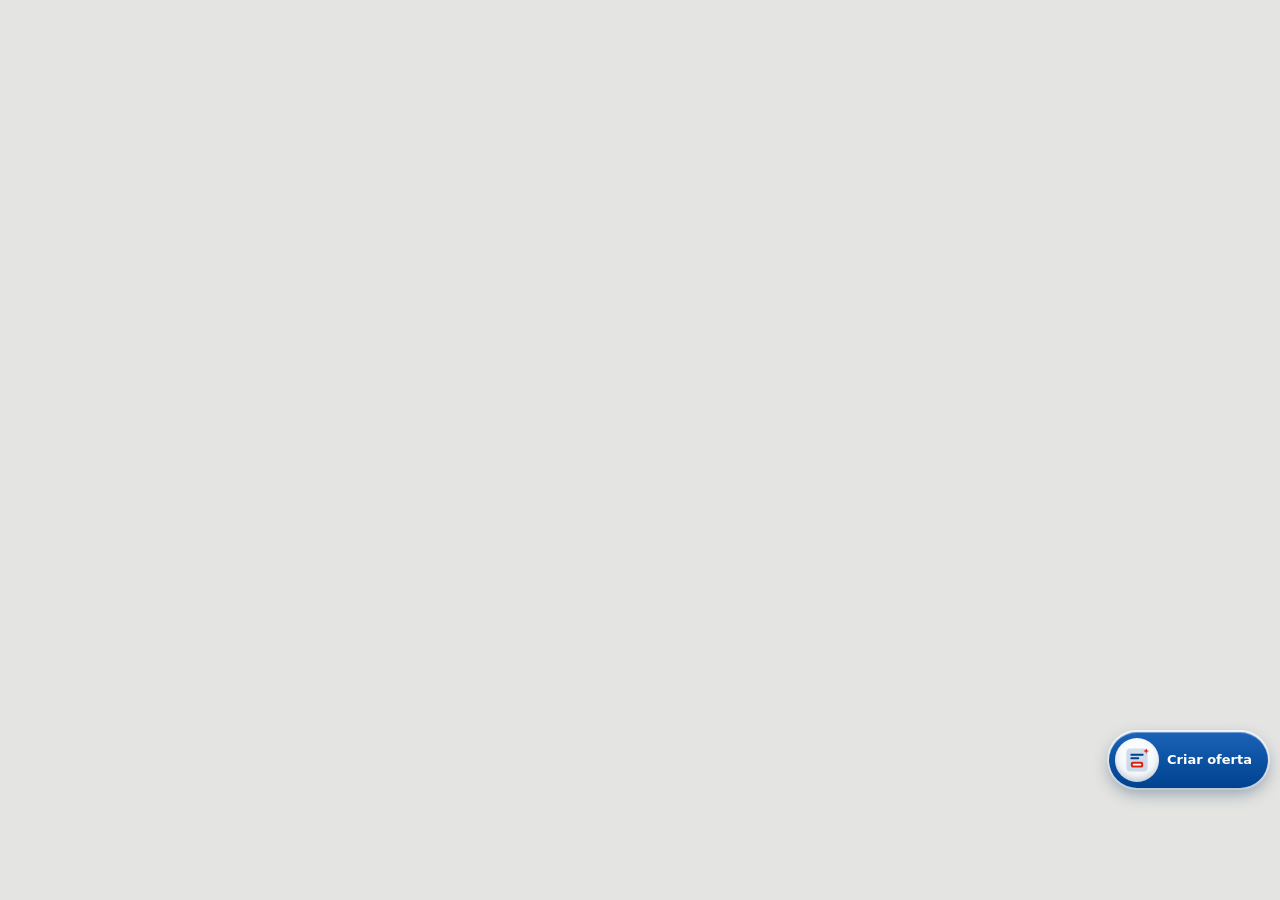
==== commit 05c4bae2: "Botão Criar oferta: criador de artes FARMAIS no mapa (28 modelos, fotos, PNG/PDF, preços de concorre" ====
--- a/index.html
+++ b/index.html
@@ -8,7 +8,9 @@
 <link rel="stylesheet" href="css/noite.css?v=noite-auto-v11">
 <link rel="stylesheet" href="css/clima.css?v=clima-auto-v14">
 <link rel="stylesheet" href="css/clima-barra.css?v=clima-barra-v15">
-<link rel="stylesheet" href="css/farmacias.css?v=fm1">
+<link rel="stylesheet" href="css/farmacias.css?v=fm9">
+<link rel="stylesheet" href="css/farmacias-dock.css?v=fm9">
+<link rel="stylesheet" href="css/criar-oferta.css?v=fm9">
 </head>
 <body>
 <div id="map" role="region" aria-label="Mapa 3D das farmácias de Foz do Iguaçu"></div>
@@ -31,5 +33,7 @@
 <script src="js/redes.js?v=fm1"></script>
 <script src="js/farmacias-3d.js?v=fm1"></script>
 <script src="js/farmacias-gl.js?v=fm1"></script>
-<script src="js/farmacias-mapa.js?v=fm1"></script>
+<script src="js/farmacias-mapa.js?v=fm9"></script>
+<script src="js/farmacias-dock.js?v=fm9"></script>
+<script src="js/criar-oferta.js?v=fm9"></script>
 </body></html>
--- a/css/farmacias.css
+++ b/css/farmacias.css
@@ -53,15 +53,18 @@
 .fm-pin-perto .nome{overflow:hidden;text-overflow:ellipsis;white-space:nowrap}
 .fm-pin-perto .km{flex:0 0 auto;color:#5a6b80;font-weight:600;font-size:10.5px}
 .fm-pin-perto.is-farmais{border-color:#DF2110}.fm-pin-perto.is-farmais .dot{background:#DF2110}.fm-pin-perto.is-farmais:after{border-top-color:#DF2110}
-/* cartões */
-.fm-popup .maplibregl-popup-content{padding:0;border-radius:14px;overflow:hidden;box-shadow:0 10px 28px rgba(0,0,0,.35)}
-.fm-card{font:13px/1.35 system-ui,-apple-system,"Segoe UI",Roboto,Arial,sans-serif;color:#1d2a3a;max-height:420px;overflow:auto}
-.fm-card header{background:linear-gradient(180deg,#1a63b8,#00428F);color:#fff;padding:10px 34px 10px 14px}
+/* cartões (folha própria, não o popup do mapa — fecha só o cartão) */
+#fm-cartao{position:absolute;left:12px;top:58px;z-index:8;width:min(560px,calc(100% - 336px));pointer-events:none}
+#fm-cartao[hidden]{display:none}
+#fm-cartao .fm-card{pointer-events:auto;display:flex;flex-direction:column;max-height:min(420px,calc(100vh - 230px));background:#fff;border-radius:14px;overflow:hidden;box-shadow:0 10px 28px rgba(0,0,0,.35);
+  font:13px/1.35 system-ui,-apple-system,"Segoe UI",Roboto,Arial,sans-serif;color:#1d2a3a;touch-action:manipulation}
+.fm-card header{position:relative;flex:0 0 auto;background:linear-gradient(180deg,#1a63b8,#00428F);color:#fff;padding:10px 40px 10px 14px}
 .fm-card.promo header{background:linear-gradient(180deg,#f04a39,#DF2110)}
 .fm-card-kicker{font-size:10.5px;font-weight:800;text-transform:uppercase;letter-spacing:.05em;opacity:.95}
 .fm-card h3{margin:2px 0 0;font-size:16px;line-height:1.15}
+.fm-card-body{flex:1 1 auto;min-height:0;overflow:auto;-webkit-overflow-scrolling:touch;overscroll-behavior:contain;touch-action:pan-y}
 .fm-promos{border-collapse:collapse;width:100%;font-size:12px}
-.fm-promos th{position:sticky;top:0;background:#f2f4f8;text-align:left;font-size:10.5px;text-transform:uppercase;color:#5a6b80;padding:6px 8px}
+.fm-promos th{position:sticky;top:0;background:#f2f4f8;text-align:left;font-size:10.5px;text-transform:uppercase;color:#5a6b80;padding:6px 8px;z-index:1}
 .fm-promos td{padding:6px 8px;border-top:1px solid #e7eaf0;vertical-align:top}
 .fm-promos td.pr{font-weight:800;color:#DF2110;white-space:nowrap}
 .fm-card details{padding:6px 14px 10px}.fm-card summary{cursor:pointer;font-weight:700;color:#00428F}
@@ -70,20 +73,49 @@
 .fm-ficha a,.fm-promos a{color:#00428F;font-weight:700}
 .fm-obs{margin:0 14px 12px;font-size:11.5px;color:#5a6b80}.fm-obs.promo{color:#DF2110;font-weight:700}
 .fm-vazio{margin:12px 14px}
-.fm-popup .maplibregl-popup-close-button{color:#fff;font-size:20px;right:6px;top:4px}
+.fm-card .fm-x,.fm-popup .maplibregl-popup-close-button{position:absolute;right:6px;top:4px;border:0;background:none;color:#fff;font-size:22px;line-height:1;width:32px;height:32px;cursor:pointer;touch-action:manipulation}
 /* painel resumo */
 #fm-painel{position:absolute;right:12px;top:58px;z-index:7;width:300px;max-height:calc(100vh - 230px);overflow:auto;background:rgba(255,255,255,.97);
-  border-radius:14px;box-shadow:0 10px 26px rgba(0,0,0,.3);font:13px/1.3 system-ui,-apple-system,"Segoe UI",Roboto,Arial,sans-serif;color:#1d2a3a}
+  border-radius:14px;box-shadow:0 10px 26px rgba(0,0,0,.3);font:13px/1.3 system-ui,-apple-system,"Segoe UI",Roboto,Arial,sans-serif;color:#1d2a3a;pointer-events:auto;touch-action:manipulation}
 #fm-painel[hidden]{display:none}
 #fm-painel header{position:sticky;top:0;display:flex;flex-direction:column;background:linear-gradient(180deg,#1a63b8,#00428F);color:#fff;padding:10px 34px 10px 14px}
 #fm-painel.promo header{background:linear-gradient(180deg,#f04a39,#DF2110)}
 #fm-painel header b{font-size:15px}#fm-painel header span{font-size:11.5px;opacity:.9}
-#fm-painel .fm-x{position:absolute;right:8px;top:8px;border:0;background:none;color:#fff;font-size:20px;cursor:pointer}
+#fm-painel .fm-x{position:absolute;right:8px;top:8px;border:0;background:none;color:#fff;font-size:22px;line-height:1;width:32px;height:32px;cursor:pointer;touch-action:manipulation}
 #fm-painel .fm-sum{margin:8px 14px;font-weight:700}
 #fm-painel ol{list-style:none;margin:0;padding:0 8px 8px}
-#fm-painel li button{width:100%;display:flex;justify-content:space-between;gap:8px;text-align:left;border:0;background:#f4f6fa;border-radius:9px;padding:7px 9px;margin:3px 0;cursor:pointer;font:inherit;color:inherit}
+#fm-painel li button{width:100%;display:flex;justify-content:space-between;gap:8px;text-align:left;border:0;background:#f4f6fa;border-radius:9px;padding:7px 9px;margin:3px 0;cursor:pointer;font:inherit;color:inherit;touch-action:manipulation}
 #fm-painel li button:hover{background:#e6edf8}
 #fm-painel .nm{font-weight:700}#fm-painel .mt{flex:0 0 auto;color:#5a6b80;font-size:12px}
 #fm-painel.promo .mt{color:#DF2110;font-weight:700}
 #fm-painel .fm-nota{margin:4px 14px 12px;font-size:11px;color:#6b7a8c}
-@media (max-width:820px){#fm-bar .fm-tab{display:none}#fm-bar .fm-vdiv{display:none}#fm-bar .fm-label{font-size:10.5px;white-space:normal}#fm-painel{width:calc(100% - 24px);top:auto;bottom:200px;max-height:35vh}}
+/* recolhido: só um chip, sem cobrir o mapa */
+#fm-painel.is-min{width:auto;max-width:min(320px,calc(100% - 24px));max-height:none;overflow:visible;cursor:pointer}
+#fm-painel.is-min ol,#fm-painel.is-min .fm-sum,#fm-painel.is-min .fm-nota{display:none}
+#fm-painel.is-min header{position:relative;flex-direction:column;align-items:flex-start;justify-content:center;gap:1px;padding:7px 30px 7px 12px;border-radius:14px;overflow:hidden}
+#fm-painel .fm-chip-n{display:none}
+#fm-painel.is-min header b{font-size:12.5px;white-space:nowrap}
+#fm-painel.is-min .fm-sub{display:none}
+#fm-painel.is-min .fm-chip-n{display:block;font-size:11px;opacity:.95;white-space:nowrap}
+#fm-painel.is-min .fm-x{top:50%;right:4px;transform:translateY(-50%);font-size:16px}
+.fm-pin-promo,.fm-pin-perto{touch-action:manipulation;-webkit-tap-highlight-color:transparent}
+@media (max-width:820px){
+  #fm-bar .fm-tab{display:none}#fm-bar .fm-vdiv{display:none}#fm-bar .fm-label{font-size:10.5px;white-space:normal}
+  #fm-bar .fm-acoes{flex-wrap:nowrap;gap:6px}
+  #fm-bar .fm-acao{padding:8px 8px 8px 6px;font-size:11.5px;gap:6px;flex:1 1 0;min-width:0;justify-content:center}
+  #fm-bar .fm-acao-ico{width:22px;height:22px;font-size:13px;flex:0 0 auto}
+  /* lista expandida: compacta, acima da barra, não tela cheia */
+  #fm-painel:not(.is-min){left:12px;right:12px;width:auto;top:auto;bottom:212px;max-height:min(28vh,220px)}
+  /* chip recolhido: canto superior esquerdo, longe dos marcadores e do clima */
+  #fm-painel.is-min{left:8px;right:auto;top:8px;bottom:auto;max-width:calc(100% - 150px)}
+  #fm-cartao{left:10px;right:10px;top:auto;width:auto;bottom:212px}
+  #fm-cartao .fm-card{max-height:min(46vh,calc(100dvh - 230px))}
+  #fm-cartao .fm-promos thead{display:none}
+  #fm-cartao .fm-promos,#fm-cartao .fm-promos tbody,#fm-cartao .fm-promos tr,#fm-cartao .fm-promos td{display:block;width:auto}
+  #fm-cartao .fm-promos tr{padding:8px 12px 10px;border-top:1px solid #e7eaf0}
+  #fm-cartao .fm-promos td{border:0;padding:1px 0;white-space:normal}
+  #fm-cartao .fm-promos td:first-child{font-weight:700;padding-top:0}
+  #fm-cartao .fm-promos td.pr{font-size:14px;padding:2px 0 3px}
+  #fm-cartao .fm-promos td[data-label]::before{content:attr(data-label) " · ";color:#5a6b80;font-weight:700;font-size:10px;text-transform:uppercase}
+}
+
--- a/css/farmacias-dock.css
+++ b/css/farmacias-dock.css
@@ -0,0 +1,128 @@
+/* Barra lateral esquerda — mesmo desenho do antigo botão de trânsito (traf-dock) do mapa de ônibus. */
+#fd-dock{--fd-btn:56px;--fd-bottom:150px;position:absolute;left:calc(10px + env(safe-area-inset-left,0px));top:calc(12px + env(safe-area-inset-top,0px));
+  bottom:var(--fd-bottom);z-index:9;display:flex;align-items:flex-start;gap:10px;pointer-events:none;
+  font-family:system-ui,-apple-system,"Segoe UI",Roboto,Helvetica,Arial,sans-serif;-webkit-font-smoothing:antialiased;color:#2a3138}
+#fd-dock *{box-sizing:border-box}
+#fd-dock .fd-rail{pointer-events:auto;display:flex;flex-direction:column;align-items:center;gap:8px;padding:10px 6px;border-radius:28px;
+  background:linear-gradient(#f4f7fa,#e4eaf1);box-shadow:0 1px 0 #fff inset,0 6px 16px rgba(30,40,55,.22),0 0 0 1px rgba(160,175,190,.45);position:relative;flex:0 0 auto}
+#fd-dock .fd-btn{appearance:none;border:0;background:none;padding:0;margin:0;cursor:pointer;display:flex;flex-direction:column;align-items:center;gap:4px;
+  width:68px;font:inherit;color:#1e3a66;touch-action:manipulation;position:relative}
+#fd-dock .fd-ico{position:relative;width:var(--fd-btn);height:var(--fd-btn);border-radius:50%;color:#3a5a8c;display:grid;place-items:center;
+  background:radial-gradient(circle at 50% 32%,#ffffff 0%,#f3f6f9 58%,#d5dde6 100%);
+  box-shadow:inset 0 2px 2px rgba(255,255,255,.95),inset 0 -3px 5px rgba(120,135,155,.28),0 3px 6px rgba(40,50,70,.25);
+  border:1px solid rgba(170,182,196,.65);transition:transform .12s ease,box-shadow .12s ease}
+#fd-dock .fd-ico:before{content:"";position:absolute;left:14%;right:14%;top:8%;height:42%;border-radius:50% 50% 45% 45%;
+  background:linear-gradient(to bottom,rgba(255,255,255,.95),rgba(255,255,255,.05));pointer-events:none}
+#fd-dock .fd-ico svg{width:30px;height:30px;display:block;position:relative;z-index:1;overflow:visible}
+#fd-dock .fd-lbl{font-weight:800;font-size:10px;line-height:1.1;text-align:center;letter-spacing:.01em;color:#1e3a66}
+#fd-dock .fd-btn:hover .fd-ico{transform:translateY(-1px)}
+#fd-dock .fd-btn:active .fd-ico{transform:translateY(1px)}
+#fd-dock .fd-btn:focus{outline:none}
+#fd-dock .fd-btn:focus-visible .fd-ico{box-shadow:0 0 0 3px rgba(80,140,200,.5)}
+#fd-dock .fd-btn[aria-pressed="true"] .fd-ico{color:#1e4b8a;box-shadow:inset 0 2px 6px rgba(40,70,110,.25),0 0 0 2px rgba(80,140,200,.35),0 3px 6px rgba(40,50,70,.2)}
+#fd-dock .fd-btn[aria-pressed="true"] .fd-lbl{color:#DF2110}
+#fd-dock .fd-btn.tem-sel .fd-ico:after{content:"";position:absolute;right:1px;top:1px;width:13px;height:13px;border-radius:50%;background:#DF2110;border:2px solid #fff;z-index:2}
+
+#fd-dock .fd-panel{pointer-events:auto;width:min(380px,calc(100vw - 110px));max-height:100%;overflow:auto;-webkit-overflow-scrolling:touch;overscroll-behavior:contain;
+  background:linear-gradient(#fffefb,#f4f1ea);border-radius:16px;box-shadow:0 10px 28px rgba(30,40,50,.28),0 0 0 1px rgba(80,90,100,.12);
+  padding:12px 12px 10px;display:flex;flex-direction:column;min-width:0;font-size:13px;line-height:1.3}
+#fd-dock .fd-panel[hidden]{display:none!important}
+#fd-dock .fd-head{display:flex;align-items:flex-start;justify-content:space-between;gap:8px;margin-bottom:6px}
+#fd-dock .fd-title{font-weight:800;font-size:16px;letter-spacing:.01em;color:#22302a;margin:0}
+#fd-dock .aba-promos .fd-title{color:#b41708}
+#fd-dock .fd-meta{margin:2px 0 4px;font-size:11px;color:#5a655c;line-height:1.35}
+#fd-dock .fd-close{border:0;background:#ece8dc;color:#2a3138;width:32px;height:32px;border-radius:50%;font-size:20px;line-height:1;cursor:pointer;flex:0 0 auto;touch-action:manipulation}
+#fd-dock .fd-close:hover{background:#e0d8c6}
+#fd-dock .fd-voltar{border:0;background:none;padding:0 0 4px;color:#00428F;font:700 12.5px/1.2 inherit;cursor:pointer}
+#fd-dock .fd-tools{display:flex;flex-direction:column;gap:7px;margin:4px 0 8px;position:sticky;top:-12px;background:linear-gradient(#fffefb,#faf8f2);padding:6px 0 4px;z-index:2}
+#fd-dock .fd-busca{width:100%;border:1px solid #d6d0c2;border-radius:10px;padding:9px 11px;font:16px/1.2 inherit;background:#fff;color:#1d2a3a}
+#fd-dock .fd-busca:focus{outline:2px solid rgba(0,66,143,.35);border-color:#00428F}
+#fd-dock .fd-seg{display:flex;background:#ece8dc;border-radius:10px;padding:3px;gap:3px}
+#fd-dock .fd-seg button{flex:1 1 0;border:0;background:none;border-radius:8px;padding:7px 6px;font:700 12px/1.1 inherit;color:#4a5560;cursor:pointer;touch-action:manipulation}
+#fd-dock .fd-seg button.on{background:#fff;color:#00428F;box-shadow:0 1px 3px rgba(0,0,0,.15)}
+#fd-dock .fd-seg-mini button{font-size:11px;padding:5px 4px}
+#fd-dock .fd-list{list-style:none;margin:0;padding:0;display:flex;flex-direction:column;gap:6px}
+#fd-dock .fd-item{display:flex;flex-direction:column;align-items:flex-start;gap:3px;width:100%;text-align:left;border:0;cursor:pointer;padding:8px 10px;border-radius:12px;
+  background:#fff;box-shadow:0 1px 0 rgba(255,255,255,.8) inset,0 1px 3px rgba(40,50,40,.1);color:inherit;font:inherit;position:relative;touch-action:manipulation}
+#fd-dock .fd-item:hover,#fd-dock .fd-item:focus-visible{background:#f7f3e8;outline:none}
+#fd-dock .fd-item.is-sel{box-shadow:0 0 0 2px rgba(223,33,16,.55)}
+#fd-dock .fd-nome{font-weight:700;font-size:13px;color:#1f2a24;line-height:1.25}
+#fd-dock .fd-mv .fd-item{padding-left:40px}
+#fd-dock .fd-pos{position:absolute;left:8px;top:8px;width:26px;height:26px;border-radius:50%;background:#00428F;color:#fff;display:grid;place-items:center;font:800 11px/1 inherit}
+#fd-dock .fd-linha{display:flex;flex-wrap:wrap;align-items:center;gap:4px 8px;font-size:11.5px;color:#5a655c}
+#fd-dock .fd-badge{display:inline-block;padding:2px 8px;border-radius:999px;background:#DF2110;color:#fff;font-weight:800;font-size:11px}
+#fd-dock .fd-badge.sem{background:#e3e0d6;color:#5a655c}
+#fd-dock .fd-preco{font-weight:700;color:#1d3d2a}
+#fd-dock .fd-preco.forte{font-size:14px;color:#b41708}
+#fd-dock .fd-preco s{color:#8a8f96;font-weight:500;font-size:11.5px}
+#fd-dock .fd-desc{font-weight:800;color:#0b7a3b}
+#fd-dock .fd-redes,#fd-dock .fd-prod,#fd-dock .fd-val{font-size:11px;color:#6b7a8c}
+#fd-dock .fd-dist{color:#00428F;font-weight:600}
+#fd-dock .fd-un{font-weight:800;color:#1f2a24}
+#fd-dock .fd-tend{font-weight:800}
+#fd-dock .fd-tend.sobe{color:#0b7a3b}#fd-dock .fd-tend.cai{color:#c0392b}#fd-dock .fd-tend.est{color:#6b7a8c}
+#fd-dock .fd-vazio{font-size:13px;color:#5a655c;margin:8px 4px}
+#fd-dock .fd-explica{font-size:12px;color:#4a5560;margin:0 2px 8px;background:#fff6dc;border-radius:10px;padding:7px 9px}
+#fd-dock .fd-sub{font-weight:800;font-size:12px;margin:12px 2px 4px;color:#22302a}
+#fd-dock .fd-camp{margin:0;padding:0 0 0 16px;font-size:11.5px;color:#4a5560}
+#fd-dock .fd-nota{margin:10px 2px 2px;font-size:10.5px;color:#6b7a8c;line-height:1.35}
+#fd-dock .fd-acoes{display:flex;gap:8px;margin-top:10px;position:sticky;bottom:-10px;background:linear-gradient(rgba(244,241,234,0),#f4f1ea 30%);padding:8px 0 4px}
+#fd-dock .fd-acoes button{flex:1 1 0;border:0;border-radius:999px;padding:9px 10px;font:800 12.5px/1 inherit;cursor:pointer;touch-action:manipulation}
+#fd-dock .fd-ver{background:#00428F;color:#fff}
+#fd-dock .fd-limpar{background:#ece8dc;color:#2a3138}
+.fm-pin-promo.fd-pin{background:linear-gradient(180deg,#ff6a3d,#DF2110)}
+.fm-pin-promo.fd-pin .n{color:#0b7a3b}
+/* cartão da loja não fica embaixo da barra lateral */
+@media (min-width:821px){
+  #fm-cartao{left:96px;width:min(560px,calc(100% - 420px))}
+  body.fd-aberto #fm-cartao{left:500px;width:min(520px,calc(100% - 830px))}
+}
+@media (max-width:960px){
+  #fd-dock{--fd-btn:50px;left:calc(6px + env(safe-area-inset-left,0px));top:calc(8px + env(safe-area-inset-top,0px))}
+  #fd-dock .fd-ico svg{width:26px;height:26px}
+}
+@media (max-width:820px){
+  /* abaixo do chip recolhido do modo 1 km (canto superior esquerdo) */
+  #fd-dock{--fd-btn:46px;top:calc(66px + env(safe-area-inset-top,0px));gap:6px}
+  #fd-dock .fd-rail{padding:8px 4px;gap:6px;border-radius:24px}
+  #fd-dock .fd-btn{width:58px}
+  #fd-dock .fd-lbl{font-size:9px}
+  #fd-dock .fd-panel{position:fixed;left:calc(76px + env(safe-area-inset-left,0px));right:8px;width:auto;top:calc(66px + env(safe-area-inset-top,0px));bottom:var(--fd-bottom);max-height:none;padding:10px 10px 8px}
+  /* produto selecionado: painel baixo, mapa com os marcadores visível em cima */
+  #fd-dock .fd-panel.view-detalhe{top:auto;left:8px;max-height:min(36vh,calc(100dvh - var(--fd-bottom) - 200px))}
+  #fd-dock .fd-panel.view-detalhe .fd-explica{font-size:11px;padding:5px 8px;margin-bottom:6px}
+  #fd-dock .fd-panel.view-detalhe .fd-acoes{margin-top:6px;padding-top:4px}
+  #fd-dock .fd-panel.view-detalhe .fd-acoes button{padding:8px}
+  #fd-dock .fd-title{font-size:15px}
+}
+#fm-cartao{z-index:10}
+#fd-dock .fd-hoje{display:inline-block;padding:1px 7px;border-radius:999px;background:#e3f3e8;color:#0b7a3b;font-weight:800;font-size:11px}
+#fd-dock .fd-tend.sobe-p{color:#c0392b}
+#fd-dock .fd-aviso7{margin-top:8px}
+#fd-dock .fd-seg button{min-width:0}
+#fd-dock .fd-nredes{font-weight:800;color:#00428F;font-size:12px}
+@media (max-width:420px){#fd-dock .fd-seg button[data-ordem]{font-size:11.5px;padding:7px 3px}}
+
+/* fm7: grupos da barra lateral (título + botões); novos grupos empilham abaixo */
+#fd-dock .fd-groups{display:flex;flex-direction:column;gap:10px;flex:0 0 auto;pointer-events:none;max-height:100%;overflow:visible}
+#fd-dock .fd-group{pointer-events:none}
+#fd-dock .fd-rail{padding-top:8px}
+#fd-dock .fd-gtitle{display:block;width:100%;text-align:center;font:800 9px/1 system-ui,-apple-system,"Segoe UI",Roboto,sans-serif;letter-spacing:.06em;
+  text-transform:uppercase;color:#00428F;padding:2px 0 6px;margin-bottom:-2px;border-bottom:2px solid rgba(0,66,143,.18)}
+@media (max-width:820px){#fd-dock .fd-gtitle{font-size:8px;letter-spacing:.04em;padding-bottom:5px}#fd-dock .fd-groups{gap:8px}}
+
+/* fm8: Dermo & Beleza — mais vendidos online */
+#fd-dock .fd-online .fd-item{cursor:pointer}
+#fd-dock .fd-online .fd-item.sem-mapa{cursor:default}
+#fd-dock .fd-online .fd-item.sem-mapa:hover{background:#fff}
+#fd-dock .fd-store{display:inline-flex;align-items:center;gap:3px;padding:2px 7px;border-radius:999px;background:#eef3fa;color:#00428F;font-weight:700;font-size:11px;text-decoration:none;border:1px solid rgba(0,66,143,.18)}
+#fd-dock .fd-store b{font-weight:900}
+#fd-dock .fd-store:hover{background:#dde8f6}
+#fd-dock .fd-badge.marca{background:#f39c12}
+#fd-dock .fd-badge.oport{background:#0b7a3b}
+#fd-dock .fd-online .fd-nome{font-size:12.5px}
+#fd-dock .fd-fonte{color:#4a5560}
+#fd-dock .fd-panel{position:relative;z-index:5}
+#fd-dock .fd-gtitle.duas{line-height:1.15}
+@media (min-width:821px){#fd-dock .fd-gtitle.duas br{display:none}}
+@media (max-width:820px){#fd-dock .fd-panel{position:fixed;z-index:5}}
--- a/css/criar-oferta.css
+++ b/css/criar-oferta.css
@@ -0,0 +1,151 @@
+/* fm9: "Criar oferta" — botão à direita + criador de artes (js/criar-oferta.js) */
+#co-btn{--co-bottom:110px;position:absolute;right:calc(12px + env(safe-area-inset-right,0px));bottom:var(--co-bottom);z-index:6;
+  appearance:none;border:0;cursor:pointer;display:flex;align-items:center;gap:8px;padding:6px 16px 6px 6px;border-radius:999px;
+  font:800 13px/1.1 system-ui,-apple-system,"Segoe UI",Roboto,Helvetica,Arial,sans-serif;color:#fff;text-align:left;
+  background:linear-gradient(180deg,#1a63b8,#00428F);box-shadow:0 1px 0 rgba(255,255,255,.35) inset,0 6px 16px rgba(0,40,90,.35),0 0 0 2px #fff;
+  touch-action:manipulation;-webkit-tap-highlight-color:transparent}
+#co-btn .co-btn-ico{width:44px;height:44px;border-radius:50%;display:grid;place-items:center;color:#00428F;
+  background:radial-gradient(circle at 50% 32%,#fff 0%,#f3f6f9 60%,#d5dde6 100%);box-shadow:inset 0 -3px 5px rgba(120,135,155,.28)}
+#co-btn .co-btn-ico svg{width:28px;height:28px;overflow:visible}
+#co-btn .co-btn-lbl br{display:none}
+#co-btn:hover{filter:brightness(1.07)}
+#co-btn:active{transform:translateY(1px)}
+#co-btn:focus-visible{outline:3px solid #FFC83D;outline-offset:2px}
+@media (max-width:820px){
+  #co-btn{bottom:auto;top:calc(58px + env(safe-area-inset-top,0px));right:calc(10px + env(safe-area-inset-right,0px));flex-direction:column;gap:3px;
+    padding:6px 6px 7px;border-radius:22px;font-size:10px;text-align:center;width:70px}
+  #co-btn .co-btn-ico{width:46px;height:46px}
+  #co-btn .co-btn-lbl br{display:inline}
+  body.fd-aberto #co-btn{display:none}
+}
+body.co-aberto #co-btn{display:none}
+
+#co{position:fixed;inset:0;z-index:60;background:rgba(10,20,35,.55);display:flex;align-items:center;justify-content:center;
+  font-family:system-ui,-apple-system,"Segoe UI",Roboto,Helvetica,Arial,sans-serif;color:#1f2a37;-webkit-font-smoothing:antialiased;font-size:14px;line-height:1.35}
+#co[hidden]{display:none}
+#co *{box-sizing:border-box}
+#co .co-box{position:relative;width:min(1320px,96vw);height:min(940px,94vh);background:#f6f4ef;border-radius:18px;overflow:hidden;display:flex;flex-direction:column;
+  box-shadow:0 20px 60px rgba(0,0,0,.4)}
+#co .co-top{display:flex;align-items:center;gap:12px;padding:12px 14px 12px 18px;background:linear-gradient(180deg,#1a63b8,#00428F);color:#fff;flex:0 0 auto}
+#co .co-tt{flex:1;min-width:0;display:flex;flex-direction:column}
+#co .co-tt b{font-size:18px}
+#co .co-tt span{font-size:12.5px;opacity:.9}
+#co .co-x{appearance:none;border:0;width:38px;height:38px;border-radius:50%;background:rgba(255,255,255,.18);color:#fff;font-size:24px;line-height:1;cursor:pointer;flex:0 0 auto}
+#co .co-x:hover{background:rgba(255,255,255,.3)}
+#co .co-main{flex:1;min-height:0;display:grid;grid-template-columns:minmax(380px,460px) 1fr;grid-template-areas:"form prev"}
+#co .co-prev{grid-area:prev;padding:16px;display:flex;flex-direction:column;align-items:stretch;gap:10px;min-width:0;overflow:auto;background:#e9edf3}
+#co .co-form{grid-area:form;overflow:auto;-webkit-overflow-scrolling:touch;overscroll-behavior:contain;padding:12px 14px 24px;border-right:1px solid #ddd6c8;min-width:0}
+#co .co-stage{position:relative;width:100%;flex:0 0 auto}
+#co .co-scaler{position:absolute;left:0;top:0;transform-origin:0 0;border-radius:6px;overflow:hidden;box-shadow:0 8px 24px rgba(20,30,50,.25);background:#fff}
+#co .co-scaler iframe{display:block;border:0;background:#fff;pointer-events:none}
+#co .co-carreg{position:absolute;inset:0;display:grid;place-items:center;color:#4a5566;font-weight:700}
+#co .co-carreg[hidden]{display:none}
+#co .co-info{font-size:12.5px;color:#4a5566;text-align:center}
+#co .co-acoes{display:flex;gap:8px;justify-content:center;flex-wrap:wrap}
+#co .co-b{appearance:none;border:1px solid #c9d2e0;background:#fff;color:#00428F;font-weight:700;font-size:14px;line-height:1;font-family:inherit;padding:11px 16px;border-radius:12px;cursor:pointer;
+  display:inline-flex;align-items:center;justify-content:center;gap:6px;touch-action:manipulation}
+#co .co-b:hover{background:#f0f5fc}
+#co .co-b[disabled]{opacity:.55;cursor:wait}
+#co .co-b[hidden]{display:none}
+#co .co-b.pri{background:#DF2110;border-color:#DF2110;color:#fff}
+#co .co-b.pri:hover{background:#c41b0c}
+#co .co-msg{min-height:18px;text-align:center;font-size:13px;color:#0b7a3b;font-weight:600}
+#co .co-msg.erro{color:#c0392b}
+#co .co-step{background:#fff;border-radius:14px;padding:12px;margin-bottom:12px;box-shadow:0 1px 0 rgba(0,0,0,.04),0 0 0 1px rgba(80,90,100,.08)}
+#co .co-step h3{margin:0 0 10px;font-size:15px;display:flex;align-items:center;gap:8px;color:#00428F}
+#co .co-step h3 span{width:24px;height:24px;border-radius:50%;background:#00428F;color:#fff;font-size:13px;display:grid;place-items:center}
+#co .co-step h3 small{font-weight:600;color:#6b7686;font-size:12px}
+#co .co-modelos{display:grid;grid-auto-flow:column;grid-auto-columns:104px;gap:8px;overflow-x:auto;padding:2px 2px 8px;scroll-snap-type:x proximity;-webkit-overflow-scrolling:touch}
+#co .co-mod{appearance:none;border:2px solid transparent;background:#f3f4f6;border-radius:12px;padding:5px;cursor:pointer;display:flex;flex-direction:column;align-items:stretch;gap:3px;
+  text-align:left;font:inherit;scroll-snap-align:start;position:relative}
+#co .co-mod-img{display:block;width:100%;aspect-ratio:1/1;border-radius:8px;overflow:hidden;background:#dfe4ea}
+#co .co-mod-img img{width:100%;height:100%;object-fit:cover;object-position:top;display:block}
+#co .co-mod-n{position:absolute;left:8px;top:8px;background:#00428F;color:#fff;font-weight:800;font-size:12px;padding:2px 6px;border-radius:7px}
+#co .co-mod-t{font-size:11.5px;font-weight:700;line-height:1.15;color:#1f2a37;min-height:2.3em}
+#co .co-mod.sel{border-color:#DF2110;background:#fff2f0}
+#co .co-mod.sel .co-mod-n{background:#DF2110}
+#co .co-fmts{display:flex;flex-wrap:wrap;gap:8px}
+#co .co-chip{appearance:none;border:1px solid #c9d2e0;background:#fff;border-radius:999px;padding:8px 12px;font-weight:700;font-size:13px;line-height:1;font-family:inherit;color:#334155;cursor:pointer}
+#co .co-chip.sel{background:#00428F;color:#fff;border-color:#00428F}
+#co .co-b.radar{width:100%;margin-bottom:10px;background:#fff8e6;border-color:#f3c35a;color:#7a4b00}
+#co .co-b.add{width:100%;margin-top:4px;border-style:dashed}
+#co .co-item{border:1px solid #e3e6ea;border-radius:12px;padding:10px;margin-bottom:10px;background:#fbfcfd}
+#co .co-item.fora{opacity:.55}
+#co .co-item-top{display:flex;gap:8px;align-items:flex-start}
+#co .co-num{width:22px;height:22px;border-radius:50%;background:#e8eef7;color:#00428F;font-weight:800;font-size:12px;display:grid;place-items:center;flex:0 0 auto;margin-top:4px}
+#co .co-foto{appearance:none;width:64px;height:64px;flex:0 0 auto;border:1px dashed #9fb0c8;border-radius:10px;background:#fff;cursor:pointer;padding:3px;display:grid;place-items:center;
+  font-weight:700;font-size:11px;line-height:1.1;font-family:inherit;color:#00428F;text-align:center}
+#co .co-foto img{max-width:100%;max-height:100%;object-fit:contain;display:block}
+#co .co-item-campos{flex:1;min-width:0;display:flex;flex-direction:column;gap:6px}
+#co .co-in{width:100%;border:1px solid #cfd6df;border-radius:9px;padding:9px 10px;font-weight:600;font-size:16px;line-height:1.2;font-family:inherit;color:#1f2a37;background:#fff;min-width:0}
+#co .co-in.fino{font-weight:500;font-size:14px}
+#co .co-in:focus{outline:2px solid rgba(0,66,143,.35);border-color:#00428F}
+#co .co-in.erro{border-color:#DF2110;background:#fff4f2}
+#co .co-rm{appearance:none;border:0;background:none;color:#8a94a3;font-size:22px;line-height:1;cursor:pointer;padding:2px 4px;flex:0 0 auto}
+#co .co-rm:hover{color:#DF2110}
+#co .co-precos{display:grid;grid-template-columns:1fr 1fr;gap:8px;margin-top:8px;align-items:end}
+#co .co-precos label{display:flex;flex-direction:column;gap:3px;font-size:12px;font-weight:700;color:#4a5566}
+#co .co-precos label small{font-weight:500}
+#co .co-precos label.por{color:#DF2110}
+#co .co-precos label.por .co-in{font-size:18px;font-weight:800}
+#co .co-l2{grid-column:1/-1;flex-direction:row!important;align-items:center;gap:8px!important;font-size:13px!important;color:#1f2a37!important}
+#co .co-l2 input{width:20px;height:20px;accent-color:#DF2110}
+#co .co-conc{margin-top:8px;font-size:12.5px;color:#7a2a00;background:#fff3e6;border-radius:8px;padding:6px 8px}
+#co .co-conc b{color:#b03a00}
+#co .co-conc-n{display:block;color:#6b7686;font-size:11.5px;margin-top:2px}
+#co .co-conc.nada{color:#6b7686;background:#f1f3f6}
+#co .co-dica-radar{margin-top:6px;font-size:12px;color:#7a4b00;background:#fff8e6;border-radius:8px;padding:5px 8px}
+#co .co-fora{margin-top:6px;font-size:12px;color:#6b7686;font-style:italic}
+#co .co-datas{display:grid;grid-template-columns:1fr 1fr;gap:8px}
+#co .co-datas label,#co .co-textos label{display:flex;flex-direction:column;gap:3px;font-size:12px;font-weight:700;color:#4a5566}
+#co .co-datas input,#co .co-textos input{border:1px solid #cfd6df;border-radius:9px;padding:9px 10px;font-weight:600;font-size:15px;line-height:1.2;font-family:inherit;background:#fff;color:#1f2a37;min-width:0;width:100%}
+#co .co-textos summary{cursor:pointer;font-weight:800;color:#00428F}
+#co .co-textos label{margin-top:8px}
+#co .co-dica{font-size:12px;color:#6b7686;margin:8px 0 0}
+#co .co-rodape{font-size:11.5px;color:#6b7686;margin:4px 2px}
+#co .co-sheet{position:absolute;inset:0;z-index:3;background:rgba(10,20,35,.45);display:flex;align-items:center;justify-content:center}
+#co .co-sheet[hidden]{display:none}
+#co .co-sheet-box{width:min(760px,94vw);max-height:min(860px,90vh);background:#fff;border-radius:16px;display:flex;flex-direction:column;overflow:hidden;box-shadow:0 20px 50px rgba(0,0,0,.35)}
+#co .co-sh-top{display:flex;align-items:center;justify-content:space-between;padding:12px 12px 12px 16px;background:#00428F;color:#fff}
+#co .co-sh-top b{font-size:16px}
+#co .co-sh-sub{margin:10px 16px 0;font-size:12.5px;color:#4a5566}
+#co .co-sh-tools{display:flex;gap:8px;padding:12px 12px 6px}
+#co .co-sh-tools .co-busca{flex:1}
+#co .co-b.up{background:#00428F;color:#fff;border-color:#00428F;white-space:nowrap}
+#co .co-fundo{display:flex;align-items:center;gap:6px;font-size:12px;color:#4a5566;padding:0 14px 6px}
+#co .co-cat{flex:1;overflow:auto;-webkit-overflow-scrolling:touch;overscroll-behavior:contain;display:grid;grid-template-columns:repeat(auto-fill,minmax(128px,1fr));gap:8px;padding:6px 12px 12px}
+#co .co-cat-it{appearance:none;border:1px solid #e3e6ea;background:#fff;border-radius:12px;padding:6px;cursor:pointer;display:flex;flex-direction:column;gap:3px;text-align:left;font:inherit}
+#co .co-cat-it:hover{border-color:#00428F;background:#f6f9fd}
+#co .co-cat-img{display:grid;place-items:center;height:96px;background:#f3f5f8;border-radius:8px}
+#co .co-cat-img img{max-width:92%;max-height:88px;object-fit:contain}
+#co .co-cat-it b{font-size:12.5px;line-height:1.15}
+#co .co-cat-it small{font-size:11px;color:#6b7686;line-height:1.15}
+#co .co-sh-pe{display:flex;align-items:center;justify-content:space-between;gap:8px;padding:8px 12px;border-top:1px solid #eceff3;font-size:12px;color:#6b7686}
+#co .co-vazio{color:#6b7686;font-size:13px;padding:8px}
+#co .co-ideias{overflow:auto;padding:8px 14px;display:flex;flex-direction:column;gap:10px}
+#co .co-ideia{border:1px solid #f0d9a0;background:#fffbf0;border-radius:12px;padding:10px}
+#co .co-ideia p{margin:0 0 8px}
+#co .co-ideia-its{display:flex;flex-wrap:wrap;gap:6px;margin-bottom:8px}
+#co .co-tag{display:inline-flex;align-items:center;gap:5px;background:#fff;border:1px solid #e6d3a3;border-radius:999px;padding:3px 9px 3px 4px;font-size:12.5px;font-weight:700}
+#co .co-tag img{width:24px;height:24px;object-fit:contain}
+#co .co-tag small{font-weight:500;color:#7a4b00}
+#co .co-sheet-box>.co-dica{padding:0 14px 12px}
+#co .co-ver{position:absolute;right:14px;bottom:14px;z-index:2;appearance:none;border:0;border-radius:999px;background:#DF2110;color:#fff;font-weight:800;font-size:13px;line-height:1;font-family:inherit;
+  padding:12px 16px;box-shadow:0 6px 16px rgba(0,0,0,.3);cursor:pointer}
+#co .co-ver[hidden]{display:none}
+
+@media (max-width:899px){
+  #co{align-items:stretch}
+  #co .co-box{width:100vw;height:100%;border-radius:0}
+  #co .co-top{padding:calc(8px + env(safe-area-inset-top,0px)) 10px 8px 14px}
+  #co .co-tt span{display:none}
+  #co .co-main{display:block;overflow:auto;-webkit-overflow-scrolling:touch;overscroll-behavior:contain}
+  #co .co-prev{overflow:visible;padding:12px 12px 8px}
+  #co .co-form{overflow:visible;border-right:0;padding:10px 10px calc(24px + env(safe-area-inset-bottom,0px))}
+  #co .co-acoes{position:sticky;bottom:0}
+  #co .co-acoes .co-b{flex:1 1 0;padding:12px 8px}
+  #co .co-sheet{align-items:flex-end}
+  #co .co-sheet-box{width:100vw;max-height:92%;border-radius:16px 16px 0 0;padding-bottom:env(safe-area-inset-bottom,0px)}
+  #co .co-cat{grid-template-columns:repeat(auto-fill,minmax(104px,1fr))}
+  #co .co-cat-img{height:84px}
+}
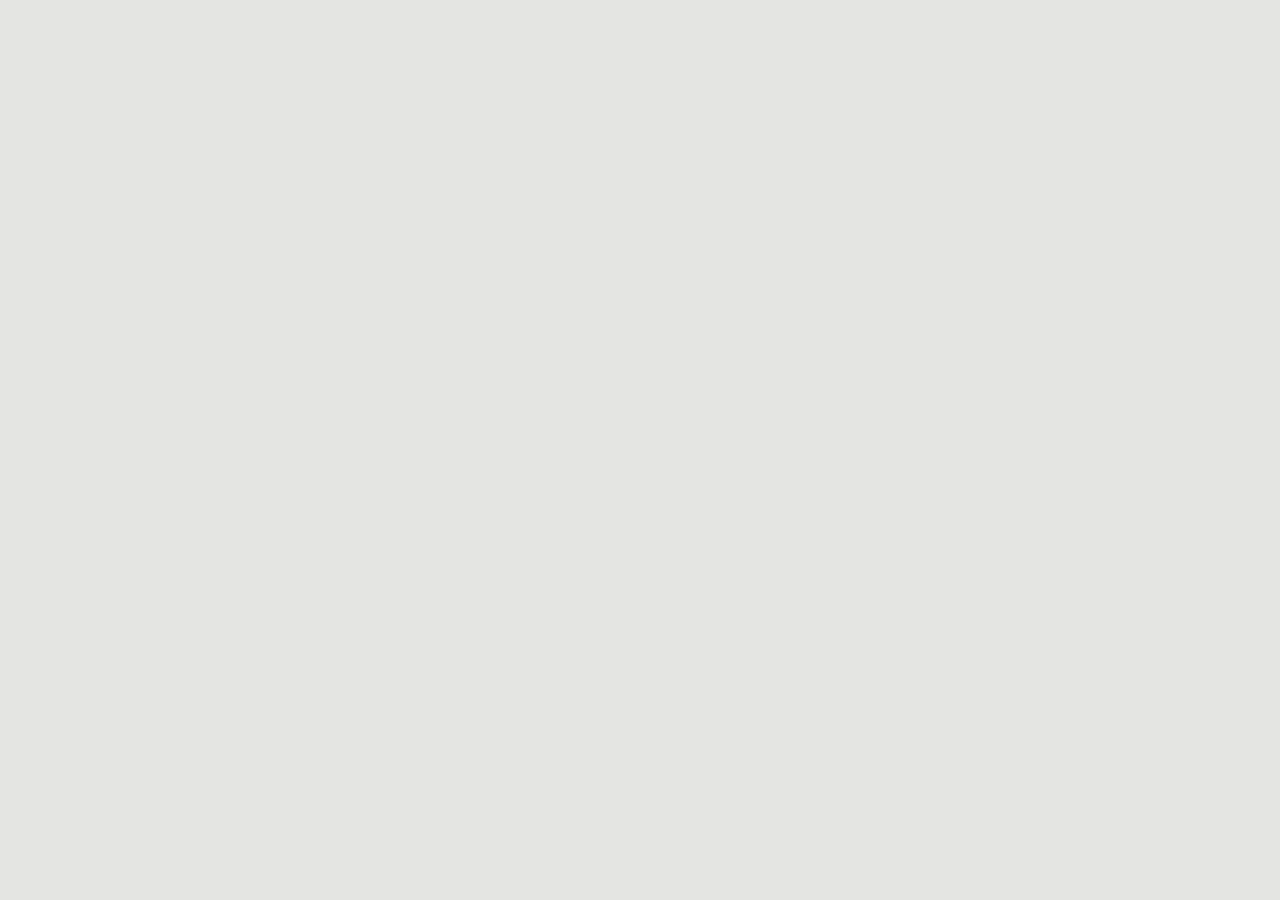
==== commit dc0a5633: "Move o botão Criar oferta para a coluna esquerda O botão flutuante do canto inferior direito ficava " ====
--- a/index.html
+++ b/index.html
@@ -9,8 +9,8 @@
 <link rel="stylesheet" href="css/clima.css?v=clima-auto-v14">
 <link rel="stylesheet" href="css/clima-barra.css?v=clima-barra-v15">
 <link rel="stylesheet" href="css/farmacias.css?v=fm9">
-<link rel="stylesheet" href="css/farmacias-dock.css?v=fm9">
-<link rel="stylesheet" href="css/criar-oferta.css?v=fm9">
+<link rel="stylesheet" href="css/farmacias-dock.css?v=fm10">
+<link rel="stylesheet" href="css/criar-oferta.css?v=fm10">
 </head>
 <body>
 <div id="map" role="region" aria-label="Mapa 3D das farmácias de Foz do Iguaçu"></div>
@@ -34,6 +34,6 @@
 <script src="js/farmacias-3d.js?v=fm1"></script>
 <script src="js/farmacias-gl.js?v=fm1"></script>
 <script src="js/farmacias-mapa.js?v=fm9"></script>
-<script src="js/farmacias-dock.js?v=fm9"></script>
-<script src="js/criar-oferta.js?v=fm9"></script>
+<script src="js/farmacias-dock.js?v=fm10"></script>
+<script src="js/criar-oferta.js?v=fm10"></script>
 </body></html>
--- a/css/farmacias-dock.css
+++ b/css/farmacias-dock.css
@@ -104,8 +104,27 @@
 @media (max-width:420px){#fd-dock .fd-seg button[data-ordem]{font-size:11.5px;padding:7px 3px}}
 
 /* fm7: grupos da barra lateral (título + botões); novos grupos empilham abaixo */
-#fd-dock .fd-groups{display:flex;flex-direction:column;gap:10px;flex:0 0 auto;pointer-events:none;max-height:100%;overflow:visible}
+#fd-dock .fd-groups{display:flex;flex-direction:column;gap:10px;flex:0 0 auto;pointer-events:auto;max-height:100%;overflow:auto;scrollbar-width:thin}
 #fd-dock .fd-group{pointer-events:none}
+#fd-dock.fd-compact{--fd-btn:44px}
+#fd-dock.fd-compact .fd-groups{gap:6px}
+#fd-dock.fd-compact .fd-rail{padding:6px 4px;gap:5px}
+#fd-dock.fd-compact .fd-gtitle{font-size:8px;padding:1px 0 4px}
+#fd-dock.fd-compact .fd-lbl{font-size:9px}
+#fd-dock.fd-compact .fd-ico svg{width:24px;height:24px}
+#fd-dock.fd-compact .fd-btn{width:60px}
+#fd-dock.fd-mini{--fd-btn:36px}
+#fd-dock.fd-mini .fd-groups{gap:4px}
+#fd-dock.fd-mini .fd-rail{padding:4px 3px;gap:3px}
+#fd-dock.fd-mini .fd-gtitle{font-size:7px;letter-spacing:.03em;padding:0 0 3px}
+#fd-dock.fd-mini .fd-lbl{font-size:8px}
+#fd-dock.fd-mini .fd-ico svg{width:20px;height:20px}
+#fd-dock.fd-mini .fd-btn{width:52px;gap:2px}
+@media (max-width:820px) and (max-height:520px){
+  /* em paisagem baixa, usa o espaço acima (o chip de 1 km só aparece com o modo ligado) */
+  #fd-dock{top:calc(8px + env(safe-area-inset-top,0px))}
+  #fd-dock .fd-panel{top:calc(8px + env(safe-area-inset-top,0px))}
+}
 #fd-dock .fd-rail{padding-top:8px}
 #fd-dock .fd-gtitle{display:block;width:100%;text-align:center;font:800 9px/1 system-ui,-apple-system,"Segoe UI",Roboto,sans-serif;letter-spacing:.06em;
   text-transform:uppercase;color:#00428F;padding:2px 0 6px;margin-bottom:-2px;border-bottom:2px solid rgba(0,66,143,.18)}
@@ -126,3 +145,7 @@
 #fd-dock .fd-gtitle.duas{line-height:1.15}
 @media (min-width:821px){#fd-dock .fd-gtitle.duas br{display:none}}
 @media (max-width:820px){#fd-dock .fd-panel{position:fixed;z-index:5}}
+
+/* fm10: "Criar oferta" no grupo Ofertas da coluna esquerda */
+body.co-aberto #fd-dock .fd-btn[data-acao="criar-oferta"] .fd-ico{color:#1e4b8a;box-shadow:inset 0 2px 6px rgba(40,70,110,.25),0 0 0 2px rgba(80,140,200,.35),0 3px 6px rgba(40,50,70,.2)}
+body.co-aberto #fd-dock .fd-btn[data-acao="criar-oferta"] .fd-lbl{color:#DF2110}
--- a/css/criar-oferta.css
+++ b/css/criar-oferta.css
@@ -1,24 +1,6 @@
-/* fm9: "Criar oferta" — botão à direita + criador de artes (js/criar-oferta.js) */
-#co-btn{--co-bottom:110px;position:absolute;right:calc(12px + env(safe-area-inset-right,0px));bottom:var(--co-bottom);z-index:6;
-  appearance:none;border:0;cursor:pointer;display:flex;align-items:center;gap:8px;padding:6px 16px 6px 6px;border-radius:999px;
-  font:800 13px/1.1 system-ui,-apple-system,"Segoe UI",Roboto,Helvetica,Arial,sans-serif;color:#fff;text-align:left;
-  background:linear-gradient(180deg,#1a63b8,#00428F);box-shadow:0 1px 0 rgba(255,255,255,.35) inset,0 6px 16px rgba(0,40,90,.35),0 0 0 2px #fff;
-  touch-action:manipulation;-webkit-tap-highlight-color:transparent}
-#co-btn .co-btn-ico{width:44px;height:44px;border-radius:50%;display:grid;place-items:center;color:#00428F;
-  background:radial-gradient(circle at 50% 32%,#fff 0%,#f3f6f9 60%,#d5dde6 100%);box-shadow:inset 0 -3px 5px rgba(120,135,155,.28)}
-#co-btn .co-btn-ico svg{width:28px;height:28px;overflow:visible}
-#co-btn .co-btn-lbl br{display:none}
-#co-btn:hover{filter:brightness(1.07)}
-#co-btn:active{transform:translateY(1px)}
-#co-btn:focus-visible{outline:3px solid #FFC83D;outline-offset:2px}
-@media (max-width:820px){
-  #co-btn{bottom:auto;top:calc(58px + env(safe-area-inset-top,0px));right:calc(10px + env(safe-area-inset-right,0px));flex-direction:column;gap:3px;
-    padding:6px 6px 7px;border-radius:22px;font-size:10px;text-align:center;width:70px}
-  #co-btn .co-btn-ico{width:46px;height:46px}
-  #co-btn .co-btn-lbl br{display:inline}
-  body.fd-aberto #co-btn{display:none}
-}
-body.co-aberto #co-btn{display:none}
+/* fm10: "Criar oferta" — o botão está no grupo Ofertas da coluna esquerda (farmacias-dock.css).
+   Este arquivo só estiliza o criador de artes (js/criar-oferta.js). O #co-btn flutuante foi removido. */
+#co-btn{display:none!important}
 
 #co{position:fixed;inset:0;z-index:60;background:rgba(10,20,35,.55);display:flex;align-items:center;justify-content:center;
   font-family:system-ui,-apple-system,"Segoe UI",Roboto,Helvetica,Arial,sans-serif;color:#1f2a37;-webkit-font-smoothing:antialiased;font-size:14px;line-height:1.35}
